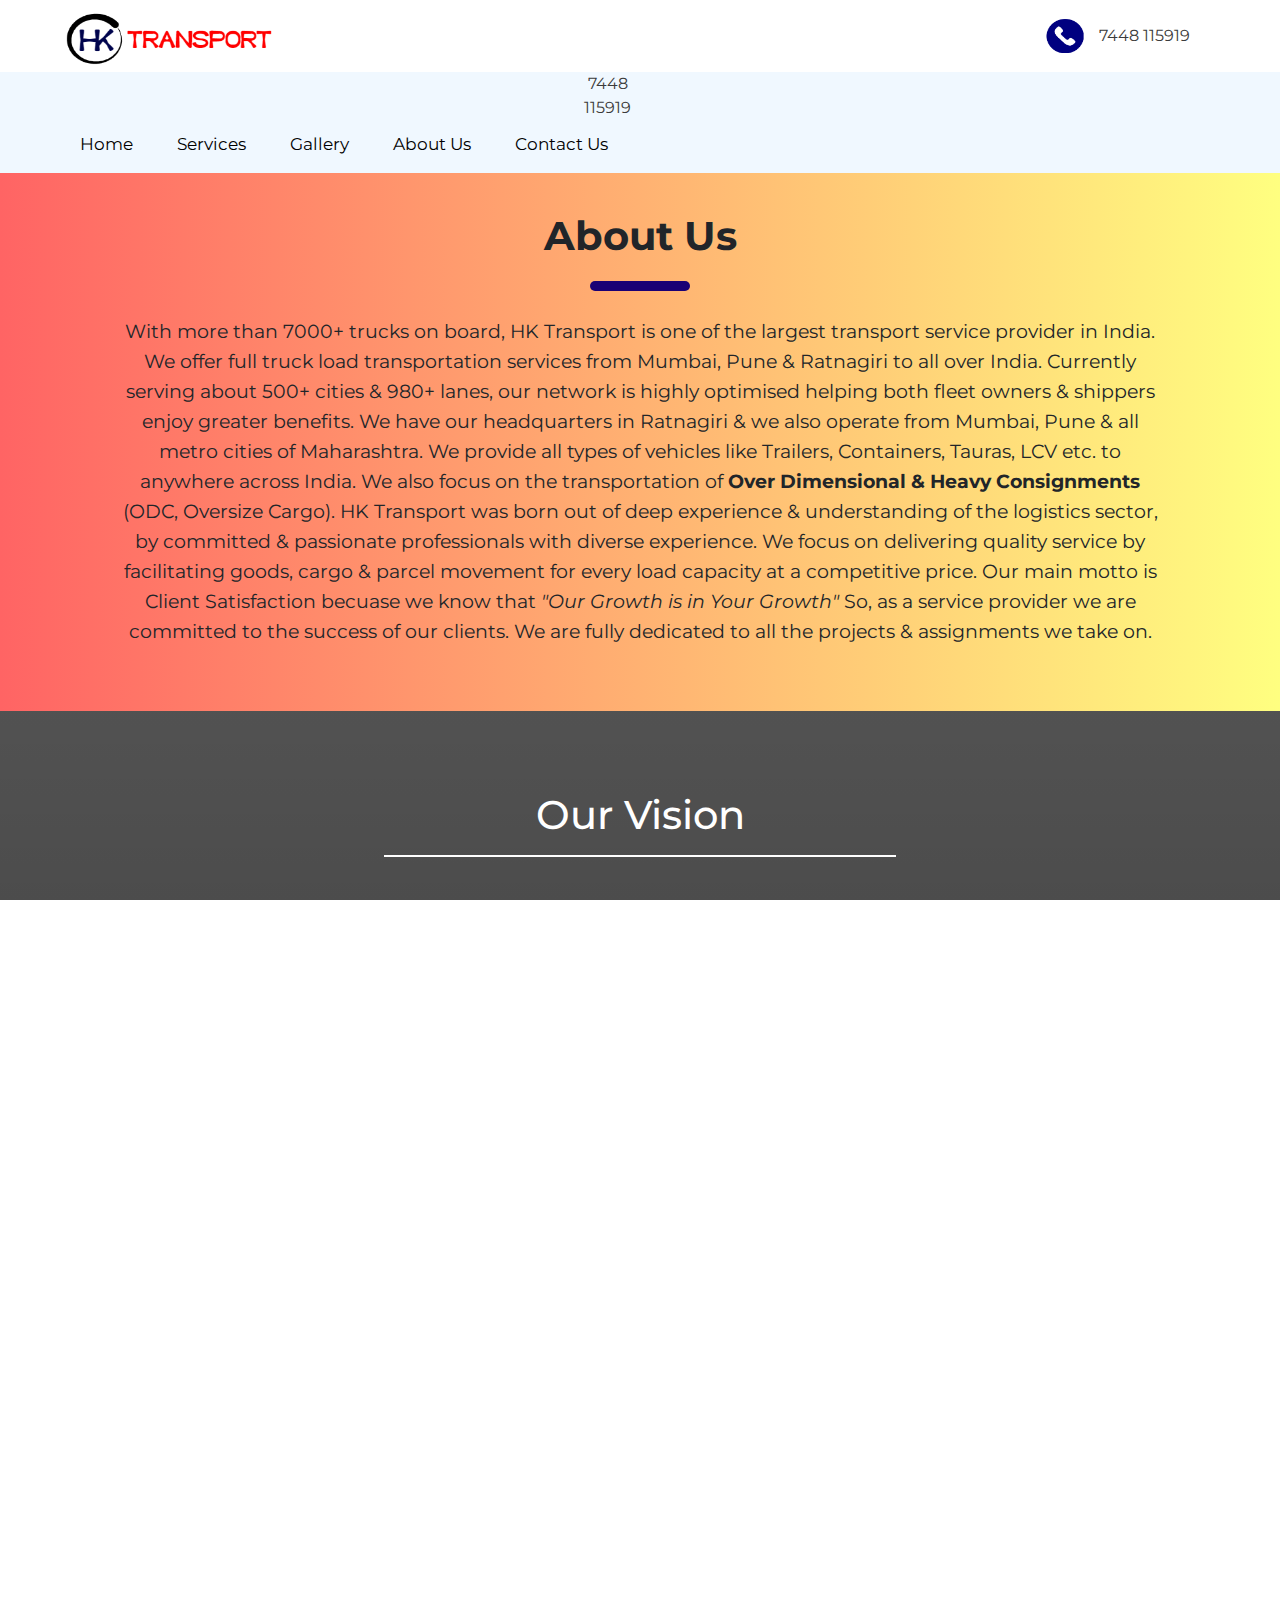
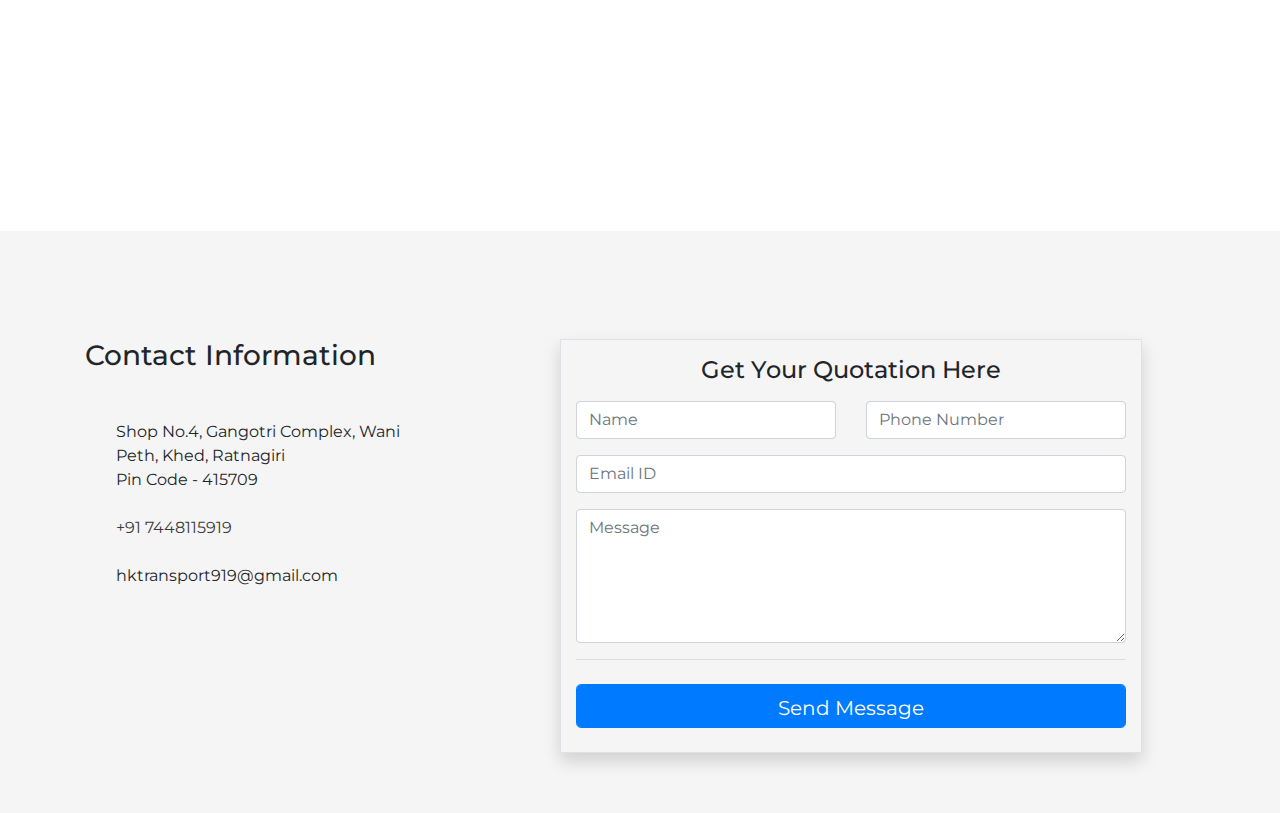
==== aboutus/index.html @ c7738355 "Improve Web-9.3" ====
<!DOCTYPE html>
<html lang="en">
<head>
    <link rel="shortcut icon" href="../Images/favicon.ico" type="image/x-icon" />
    <meta charset="UTF-8">
    <meta name="viewport" content="width=device-width, initial-scale=1.0">
    <meta http-equiv="X-UA-Compatible" content="ie=edge">
    <title>About Us</title>
    <link href="../CSS/bootstrap.min.css" rel="stylesheet">
    <link href="https://fonts.googleapis.com/css?family=Montserrat&display=swap" rel="stylesheet">
    <link rel="stylesheet" href="../CSS/style.css">
    <link rel="stylesheet" href="../CSS/query.css">
    <!-- animation -->
    <link rel="stylesheet" href="../CSS/animate.css" />
    <!-- contact icon -->
    <link rel="stylesheet" href="../CSS/all.min.css">
</head>
<body>
      
    <div class="heading d-flex justify-content-between">
        <div class="logo">
          <a href="https://hktransport919.github.io">
              <img src="../Images/HK_Web.png" alt="Logo">
          </a>
        </div>
        <div class="call d-flex flex-row align-items-center">
          <div class=""><img src="../Images/Call_Logo.png" alt="Call"> </div>
          <div class=""><a style="color: #3b3b3b;" href="tel:7448115919">
              <span>7448 115919</span>
            </a></div>
            
            <!-- <img src=".\Images\Call Blue Logo.png" alt="Call"> -->
           
        </div> 
      </div>
            <nav class="sticky-top">
                <div class="d-flex flex-column">
                    <div class="mobile-nav d-flex justify-content-between">
                        <img src="../Images/HK_Mob.png" alt="">
                        <div class="align-self-center">
                            <i class="fas fa-phone-alt"></i> 
                          <span class="ml-1 call"><a style="color: #3b3b3b;" href="tel:7448115919">
                              <span>7448 115919</span>
                            </a></span>
                        </div>
                        <a class="nav-icon js--nav pointer pr-2 align-self-center"><i class="fas fa-bars"></i></a>
                        
                      </div>
                  <div class="web-nav">
                    <ul class="main-nav js--main-nav">
                        <li><a class="" href="../">Home</a></li>
                        <li><a class="" href="../">Services</a></li>
                        <li><a class="" href="../">Gallery</a></li>
                        <li><a class="" href="./">About Us</a></li>
                        <li><a class="js--scroll-to-cont" href="#">Contact Us</a></li>
                      </ul>
                    </div>
                  <!-- <div class="nav-logo">
                      
                  </div> -->
                  
                </div>
              </nav>
              <div class="about-main pb-5">
                  <div class="tag container" >
                      <h1>About Us</h1>
                      <hr>
                      <p style="line-height: 30px;">With more than 7000+ trucks on board, HK Transport is one of the largest transport service provider in India.
                         We offer full truck load transportation services from Mumbai, Pune & Ratnagiri to all over India.
                          Currently serving about 500+ cities & 980+ lanes, our network is highly optimised helping both fleet owners & shippers enjoy greater benefits.
                           We have our headquarters in Ratnagiri & we also operate from Mumbai, Pune & all metro cities of Maharashtra.
                            We provide all types of vehicles like Trailers, Containers, Tauras, LCV etc. to anywhere across India.
                             We also focus on the transportation of<b> Over Dimensional & Heavy Consignments </b>(ODC, Oversize Cargo).
                              HK Transport was born out of deep experience & understanding of the logistics sector, by committed & passionate professionals with diverse experience.
                               We focus on delivering quality service by facilitating goods, cargo & parcel movement for every load capacity at a competitive price.
                                Our main motto is Client Satisfaction becuase we know that<em> "Our Growth is in Your Growth" </em>So, as a service provider we are committed to the success of our clients.
                                 We are fully dedicated to all the projects & assignments we take on.
                      </p>
              </div>
              </div>
              <div class="cover vis ">
                  <div class="text-center">
                    <h1>Our Vision</h1>
                    <hr>
                    <p class="container mt-5">To be known as the best transport service provider of India & create the safest & low-cost services possible for our clients.</p>
                  </div>
                </div>
              <div class="cover mis">
                  <div class="text-center">
                    <h1>Our Mission</h1>
                    <hr>
                    <p class="container mt-5">Our mission is to get connected with each & every manufacturing company of India & provide them the best transportation service available.</p>
                  </div>
              </div>

              <div class= "contact ">
                  <div class="container">
                  <div class=" d-flex row justify-content-between">
                    <div class="col-md-4 mt-5 js--cont">
                        <h3 >Contact Information</h3>
                        <div class="mt-5 d-flex ">
                            <i class="fas fa-map-marker-alt"></i>
                          <span class="ml-3 col flex-grow-1">
                            Shop No.4, Gangotri Complex, Wani Peth, Khed, Ratnagiri <br>Pin Code - 415709
                          </span>
                        </div>
                        <div class="mt-4 d-flex">
                            <i class="fas fa-phone-alt "></i> 
                          <span class="ml-3 col flex-grow-1 call" id="cont-no">
                              <a style="color: #3b3b3b;" href="tel:+917448115919">
                                  <span>+91 7448115919</span>
                                </a>
                          </span>
                        </div>
                        
                        <div class="mt-4 d-flex">
                            <i class="fas fa-envelope "></i>
                            <span class="ml-3 col flex-grow-1" id="cont-email">hktransport919@gmail.com</span>
                        </div>
                        <div class="mt-5 px-5 py-3 js--contact" style="border:2px solid black; font-weight: bold;">
                            We Provide Services From Mumbai, Pune & Ratnagiri To All Over India
                        </div>
                      </div>
                 
                      <div class="col-md-7 ">
                    <div class="pt-3 col-md-11 order-md-1 mr-2 mt-5 border shadow">
                        <h4 class="mb-3 text-center" id="quot">Get Your Quotation Here</h4>
                        <form id="contact-form gform" method="POST" action="../php/mailer.php" class="needs-validation" novalidate>
                          <div class="row">
                            <div class="col-md-6 mb-3">
                              <input type="name" class="form-control" id="name" name="name" placeholder="Name" value="" required>
                              <div class="invalid-feedback">
                                Valid name is required.
                              </div>
                            </div>
                            <div class="col-md-6 mb-3">
                                <input type="text" class="form-control" id="phone" name="phone" placeholder="Phone Number" value="" required>
                                <div class="invalid-feedback">
                                  Valid Number is required.
                                </div>
                              </div>
                            </div>
                         
                          <div class="mb-3">
                            <input type="email" class="form-control" id="email" name="email" placeholder="Email ID" required>
                            <div class="invalid-feedback">
                              Please enter a valid email address for shipping updates.
                            </div>
                          </div>
                          <div class="mb-3">
                              <textarea class="form-control" id="message" rows="5" name="message" placeholder="Message" required></textarea>
                          </div>
                     
                           <hr class="mb-4">
                          <button class="btn btn-primary btn-lg btn-block mb-4 form-control submit" type="submit">Send Message</button>
                        </form>
                        <div style="display:none;" id="thankyou_message">
                          <h2>
                              <em>Thanks</em> for contacting us!
                              We will get back to you soon!
                          </h2>
                      </div>
                      </div>
                      </div>
                    </div>
                  </div>
                  </div>

                  <div class="sticky-top sidenav js--m-nav">
                      <div class="row"> 
                         <ul class="main-nav m-nav  js--main-nav">
                            <li><a class="" href="../">Home</a></li>
                            <li><a class="" href="../">Services</a></li>
                            <li><a class="" href="../">Gallery</a></li>
                            <li><a class="" href="./">About Us</a></li>
                            <li><a class="js--scroll-to-cont" href="#">Contact Us</a></li>
                          </ul>
                        </div> 
                        <div class="m-cont">
                
                          <div class="mt-2 d-flex">
                              <i class="fas fa-phone-alt ml-3 "></i> 
                            <p class="col flex-grow-1 call">
                              <a style="color: #3b3b3b;" href="tel:7448115919">
                                7448 115919
                              </a></p>
                          </div>
                          
                          <div class="mt-2 d-flex">
                              <i class="fas fa-envelope ml-3"></i>
                              <p class="col flex-grow-1" >hktransport919@gmail.com</p>
                          </div>
                          <div class="mt-2 d-flex ">
                              <i class="fas fa-map-marker-alt ml-3"></i>
                            <p class="col flex-grow-1">
                             Shop No.4, Gangotri Complex, Wani Peth, Khed, Ratnagiri <br>Pin Code - 415709
                            </p> 
              
                          </div>
                        </div>
                    </div>



<script src="../JS/jquery-3.4.1.min.js"></script> 
<!-- <script src="https://code.jquery.com/jquery-3.3.1.slim.min.js" integrity="sha384-q8i/X+965DzO0rT7abK41JStQIAqVgRVzpbzo5smXKp4YfRvH+8abtTE1Pi6jizo" crossorigin="anonymous"></script> -->
<script src="https://cdnjs.cloudflare.com/ajax/libs/popper.js/1.14.7/umd/popper.min.js" integrity="sha384-UO2eT0CpHqdSJQ6hJty5KVphtPhzWj9WO1clHTMGa3JDZwrnQq4sF86dIHNDz0W1" crossorigin="anonymous"></script>
<script src="../JS/bootstrap.min.js"></script>
<script src="../JS/jquery.waypoints.min.js"></script>
<script src="../JS/main.js"></script>
</body>
</html>
---- CSS/style.css ----
/*********************
    HTML
***********************/
 
body{
    overflow-x: hidden;
} 
body{
    font-family: "Montserrat",sans-serif;
    
}

/*********************
    Heading
***********************/

.heading{
    padding-top: 0.5%;
    padding-bottom: 0.5%;
}
.logo{
     padding-left: 5%;
}
.logo img{
    /* height: 45px;
    width: 400px; */
    height: 55px;
    width: 210px;
    margin-top: 2%;
}
.call{
    padding-right: 7%;
}
.call img{
    height: 40px;
    width: 68px;
}
.call a{
    font-size: 16px;
    text-decoration: none;
    -webkit-tap-highlight-color: transparent;
    
}
.m-head,.m-head a{
    display: none;
}
/*********************
    Navigation
***********************/

/* Main Navigation*/
nav{
    /* margin-top: 10px; */
}
nav img{
    height: 0px;
    width: 0px;
    visibility: hidden;
}
.mobile-nav,.sidenav{
    display: none;
}
.main-nav{
    float: left;
    list-style: none;
    margin-top: 12px;
    
}
.main-nav li{
    display: inline-block;
    margin-left:40px;   
    
}
.main-nav li a:link,
.main-nav li a:visited{
    padding: 8px 0;
    color: black;
    text-decoration: none;
    font-size: 17px;
}
.main-nav li a:hover,
.main-nav li a:active{
    border-bottom: 2px solid orange;
}

nav{
    padding: 0px 0;
    background-color: aliceblue;
    /* changes */
    /* position: absolute;
    top: 66px;
    right: 0;
    left: 0;
    z-index: 1030;
    /* background-color: rgba(223, 156, 156, 0.075); */
    /* background: linear-gradient( rgba(255, 255, 255, 1)40%, rgba(255, 255, 255, 0.6) 70%, rgba(255, 255, 255, 0.04) 90%, rgba(255, 254, 254,0.04) 90%); */ */
    
}
nav .div{
    position: relative;
}
/* changes for nav */
.fixed-theme{
    top: 0;
    background-color: aliceblue;
    position: fixed;
}

.nav-icon{
    float: right;
    margin-right: 10px;
    cursor: pointer;
}


/* .navbar{
    margin-top: 10px;
    height: 60px;
    font-size: 16px;
    background-color: aliceblue;
    
}
.collapse{
    padding-left:2.3%; 
}
.nav-item{
    margin-left: 20px;
} */

/*********************
    Cover Page
***********************/
.cover{
    background-position: 100% 82%;
    background-size: cover;
}
.content{
    height: 560px;
    width:100%;
    font-size:0;
    line-height: 0;
    
    display: block;
}
.content div{
    display: block;
}
.box1{
    padding-left: 10%;
    padding-top: 4%;
    z-index: 0;
}
.box2{
    padding-left: 15%;
}
#blue{
    vertical-align: top; 
}
#white{
    vertical-align: top;
}

/*********************
    Mid-page
***********************/
.para1{
    background-color: floralwhite;
    background: -webkit-gradient(linear, left top, left bottom, color-stop(91%, white), color-stop(85%, #e60202),color-stop(94%, #e60202), color-stop(94%, rgb(25, 0, 117)));
    background: linear-gradient(180deg, white 91%, #e60202 85%,#e60202 94%, rgb(25, 0, 117) 94%);
}
#para{
    padding-top: 70px;
    padding-left: 9%;
}
#para h1{
    font-size: 32px;
    
}
#para p{
    padding-top: 15px;
    font-size: 16px;
}
.truck{
    padding-top: 12%;
   /* padding-right: 10%; */
}
.truck img{
    height: 320px;
    width: 525px;
    border-radius:20px 20px 0 0;
    margin-left: 20%;
}

/*********************
    Icons
***********************/
.adv{
    text-align: center;
    padding-top: 3%;
    background: -webkit-gradient(linear, left top, left bottom, color-stop(94%, white), color-stop(90%, #e60202),color-stop(96%, #e60202), color-stop(94%, rgb(25, 0, 117)));
    background: linear-gradient(180deg, white 94%, #e60202 90%,#e60202 96%, rgb(25, 0, 117) 94%);
}
.tag h1{
    padding-bottom: 5px;
    font-weight: bold;
}
.tag p{
    padding: 0 30px;
    padding-top: 5px;
    
}
.tag hr{
    width: 100px;
    color: blue;
    border-top: 10px solid rgb(25, 0, 117);
    border-radius:20px 20px 20px 20px;
}
.ico{
    padding-top: 30px;
    padding-bottom: 85px;
}
#ico1{
    padding-left: 120px;
}
#ico3{
    padding-right: 120px;
}
.ico h3{
    padding-top: 16px;
    font-size: 25px;
}
.ico p{
    padding-top: 10px;
    
}

/*********************
    Clients
***********************/
.client h1{
    margin-top: 30px;
}
#rel{
    height:160px;
    width: 160px;
}
#baj{
    height: 50px;
    width: 190px;
    /* margin-top: 50px; */
}
#amu{
    height: 85px;
    width: 150px;
    margin-top: 45px;
}
#god{
    height: 65px;
    width: 150px;
    /* margin-left: 250px; */
}
#par{
    height: 85px;
    width: 165px;
    /* margin-right: 250px;
    margin-bottom: 50px; */
}
#nir{
    height: 65px;
    width: 165px;
}
#ess{
    height: 85px;
    width: 165px;
}
#lnt{
    height: 100px;
    width: 100px;
    margin-right: 20px;
}

/*********************
    Contact
***********************/
.contact{
    padding: 60px 0;
    background-color: whitesmoke;
}
.fas{
    margin-top: 6px;
}
/*********************
    About Us Page
***********************/
.about-main{
    text-align: center;
    padding-top: 3%;
    background: linear-gradient(to right, rgb(255, 100, 100), rgb(255, 255, 128));
}
.about-main p{
    padding-top: 10px;
    font-size: 19px;
}
.vis{
    background-image:-webkit-gradient(linear,left top, left bottom,from(rgba(0,0,0,0.6)),to(rgba(0,0,0,0.7))),url(../Images/Vision.jpg);
    background-image:linear-gradient(rgba(0,0,0,0.6),rgba(0,0,0,0.7)),url(../Images/Vision.jpg);
}
.mis{
    background-image:-webkit-gradient(linear,left top, left bottom,from(rgba(0,0,0,0.6)),to(rgba(0,0,0,0.7))),url(../Images/Mission1.jpg);
    background-image:linear-gradient(rgba(0,0,0,0.6),rgba(0,0,0,0.7)),url(../Images/Mission1.jpg);
}

.mis,.vis{
   background-position: center center;
   background-attachment: fixed;
   color: white;
}
.mis hr,.vis hr{
    width: 40%;
    border-top: 2px solid rgb(255, 255, 255)
}
.vis p,.mis p{
    font-size: 21px;
}
.vis div,.mis div{
    height: 560px;
    width:100%;
    display: block;
    padding-top: 80px;
}
/*********************
    Animation
***********************/

.js--box1,.js--box2,.js--contact,
.js--para,.js--tag,.js--partners,.js--m-nav{
    opacity: 0;
    -webkit-animation-duration: 1s;
            animation-duration: 1s;
}
.js--box1.animated,.js--box2.animated,.js--contact.animated,
.js--para.animated,.js--tag.animated,.js--partners.animated
{
    opacity: 1;

}
#js--ico1,#js--ico2,#js--ico3{
    opacity: 0;
    -webkit-animation-duration: 0.5s;
            animation-duration: 0.5s;
}
#js--ico1.animated,#js--ico2.animated,#js--ico3.animated{
    opacity: 1;
}

.js--m-nav.animated{
    opacity: 1;
    -webkit-animation-duration: 0.5s;
            animation-duration: 0.5s;
    display: block;
}
---- CSS/query.css ----
/* big tablet to 1200px: (width smaller than row)*/
@media only screen  and (max-width:1200px){
    #blue{
        width: 300px;
        height: 70px;
    }
    #white{
        width: 350px;
        height: 70px;
    }
    #para{
        padding-left: 5%;
    }
    #para h1{
        font-size: 28px;
    }
    #para p,.tag p,.ico p,.vision p{
        font-size: 16px;
    }
    .truck img{
        height: 280px;
        width: 495px;
        margin-left: 13%;
    }
    .tag h1,.vision h1{
        font-size: 36px;
    }
    .tag hr{
        width: 80px;
        border-top: 8px solid rgb(25, 0, 117);
    }
    .ico h3,.contact h3{
        font-size: 22px;
    }
    #js--ico1,#js--ico2,#js--ico3{
        height: 130px;
        width:200px;
    }
    .client h1{
        font-size: 36px;
    }
    .js--contact,.contact span{
        font-size: 14px;
    }
    #quot{
        font-size: 20px;
    }
}

/* Small tablet to big tablets: 768px to 1023px */
@media only screen  and (max-width:1023px){
    .content{
        height: 500px;
    }
    
    #para{
        padding: 2% 2%;
    }
    #para h1{
        font-size: 24px;
    }
    #para p,.tag p,.ico p,.vision p{
        font-size: 16px;
    }
    .truck{
        padding-top: 15%;
    }
    .truck img{
        height: 230px;
        width: 410px;
        margin:0 ;
    }
    .tag h1,.vision h1{
        font-size: 30px;
    }
    .tag hr{
        width: 60px;
        border-top: 6px solid rgb(25, 0, 117);
    }
    .ico h3,.contact h3{
        font-size: 20px;
    }
    #ico1{
        padding-left: 50px;
    }
    #ico3{
        padding-right: 50px;
    }
    /*********************
        Clients
    ***********************/
    #rel{
        height:100px;
        width: 100px;
    }
    #baj{
        height: 30px;
        width: 130px;
        /* margin-top: 50px; */
    }
    #amu{
        height: 55px;
        width: 120px;
        margin-top: 30px;
    }
    #god{
        height: 45px;
        width: 110px;
        margin-top: 10px;
        margin-right: 20px;
        /* margin-left: 250px; */
    }
    #par{
        height: 50px;
        width: 115px;
        margin-top: 25px;
        /* margin-right: 250px;
        margin-bottom: 50px; */
    }
    #nir{
        height: 45px;
        width: 105px;
    }
    #ess{
        height: 45px;
        width: 105px;
        margin-right: 20px;
    }
    #lnt{
        height: 50px;
        width: 50px;
        margin-right: 50px;
    }

    .client h1{
        font-size: 30px;
    }

    .js--contact,.contact span{
        font-size: 13px;
    }
    #quot{
        font-size: 15px;
    }
    #cont-email{
        margin-top:5px;
    }

}

/* Small phones to small tablets: 481px to 767px */
@media only screen  and (max-width:767px){
    .heading .logo,.heading .call img,
    .heading .call div,.web-nav{
        display: none;
    }
    .heading{
        padding: 0;
    }
    .mobile-nav{
        display: block;
        padding: 2px 0;
        color: black;
        text-decoration: none;
    }
   .sidenav{
    height: 100%;
    width: 250px;
    position: fixed;
    z-index: 1002;
    top: 50px;
    right: 0;
    background-color: rgb(255, 255, 255);
    overflow-x: hidden;
    -webkit-transition: 0.5s;
    transition: 0.5s;
    
    border-left:  1.5px solid rgb(97, 97, 97); 
    }
     /* 
    .m-nav ul{
        background: white;
        margin: 0;
    } */
    nav{
        background-color: white;
        padding: 5px 0;
    }
    
    .main-nav{
        float: right;
        margin-right: 40%;
        padding: 0;
    
    }
    .main-nav li{
        display: block;
        width: 100px;
        padding: 10px 0;
    }
    .main-nav li a:link,
    .main-nav li a:visited{
        
        border: 0px;
    }
    nav img{
        /* height: 40px;
        width: 270px; */
        height: 36px;
        width: 36px;
        visibility: visible;
        margin-left: 2%;
    }
    .nav-icon{
        display: inline-block;
        padding-left: 10px;
    }
    .m-cont{
        font-size: small;
        color: black;
        text-decoration: none;
    }
    .m-count div span a p{
        margin-top: 3px;
    }
    .content{
        height: 400px;
        padding-top: 10%;
    }

    #blue{
        width: 220px;
        height: 55px;
    }
    #white{
        width: 280px;
        height: 55px;
    }
    #para{
        padding-top: 40px;
        
    }
    #para h1{
        font-size: 32px;
        line-height: 1.3em;
    }
    
    .truck{
        display: flex;
    justify-content: center !important;
    }
    .truck img{
        height: 230px;
        width: 410px;
        margin:0;
    }

    .tag hr{
        width: 60%;
        border-top: 2px solid rgb(25, 0, 117);
    }

    #ico1,#ico2,#ico3{
        padding:0 80px;
    }
    #cont-no{
        margin-top:5px;
    }
    .vis p,.mis p{
        font-size: 16px;
    }

}

/* Small phones from : 0 to 480px */
@media only screen  and (max-width:480px){
    
   nav{
       margin: 0;
   }
   
    .truck img{
        height: 190px;
    width: 290px;
        margin:0;
        font-size: 0;
    }
    .content{
            height: 400px;
            /* changes */
            /* margin-top: 2rem; */
    }
    #blue{
        width: 150px;
        height: 36px;
    }
    #white{
        width: 190px;
        height: 36px;
    }
    #para h1{
        font-size: 32px;
        line-height: 1.3em;
    }
    
    #para p,.tag p,.vision p{
        font-size: 16px;
    font-weight: 400;
    line-height: 1.5em;
    }
    .adv{
        background: -webkit-gradient(linear, left top, left bottom, color-stop(97%, white), color-stop(97%, #e60202),color-stop(98%, #e60202), color-stop(94%, rgb(25, 0, 117)));
        background: linear-gradient(180deg, white 97%, #e60202 97%,#e60202 98%, rgb(25, 0, 117) 94%);
    }
   
    .tag h1{
        /* padding-top: 10px;
        padding-bottom: 0px; */
        font-size: 24px;
        line-height: 1.2;
       padding: 10px 50px 0;
    }
    .tag p{
        padding-top: 0px;
        padding: 0 15px;
    }
    
    .ico h3{
        font-size: 21px;
        line-height: 1.35;
        font-weight: 400;
    }
    #ico1,#ico2,#ico3{
        padding:0 0;
    }
    #js--ico1,#js--ico2,#js--ico3{
        height: 121px;
        width:185px;
    }
    /*********************
        Clients
    ***********************/
    .client h1{
        font-size: 25px;
    }
    #rel{
        height:65px;
        width: 65px;
        margin-top: 25px;
    }
    #baj{
        height: 20px;
        width: 75px;
        margin-bottom: 0px;
    }
    #amu{
        height: 35px;
        width: 65px;
        margin-top: 40px;
    }
    #god{
        height: 30px;
        width: 65px;
        margin-top: 10px;
        /* margin-right: 30px; */
    }
    #par{
        height: 35px;
        width: 65px;
        margin-top: 12px;
        /* margin-right: 250px;
        margin-bottom: 50px; */
    }
    #nir{
        height: 33px;
        width: 60px;
    }
    #ess{
        height: 35px;
        width: 60px;
        margin-top: 1px;
        margin-right: 0px;
    }
    #lnt{
        height: 35px;
        width: 35px;
        margin-right: 15px;
        margin-top: 5px;
    }
    
    .contact h3{
        font-size: 25px;
        line-height: 1.35;
        font-weight: 400;
    }
    .js--contact,.contact span,.contact i{
        font-size: 15px;
    }
    .contact i{
        padding-top: 2px;
    }
    #quot{
        font-size: 14px;
    }
    .contact{
     padding: 0px 0;
    }  

     .vis h1,.mis h1{
        font-size: 38px;
    }
}
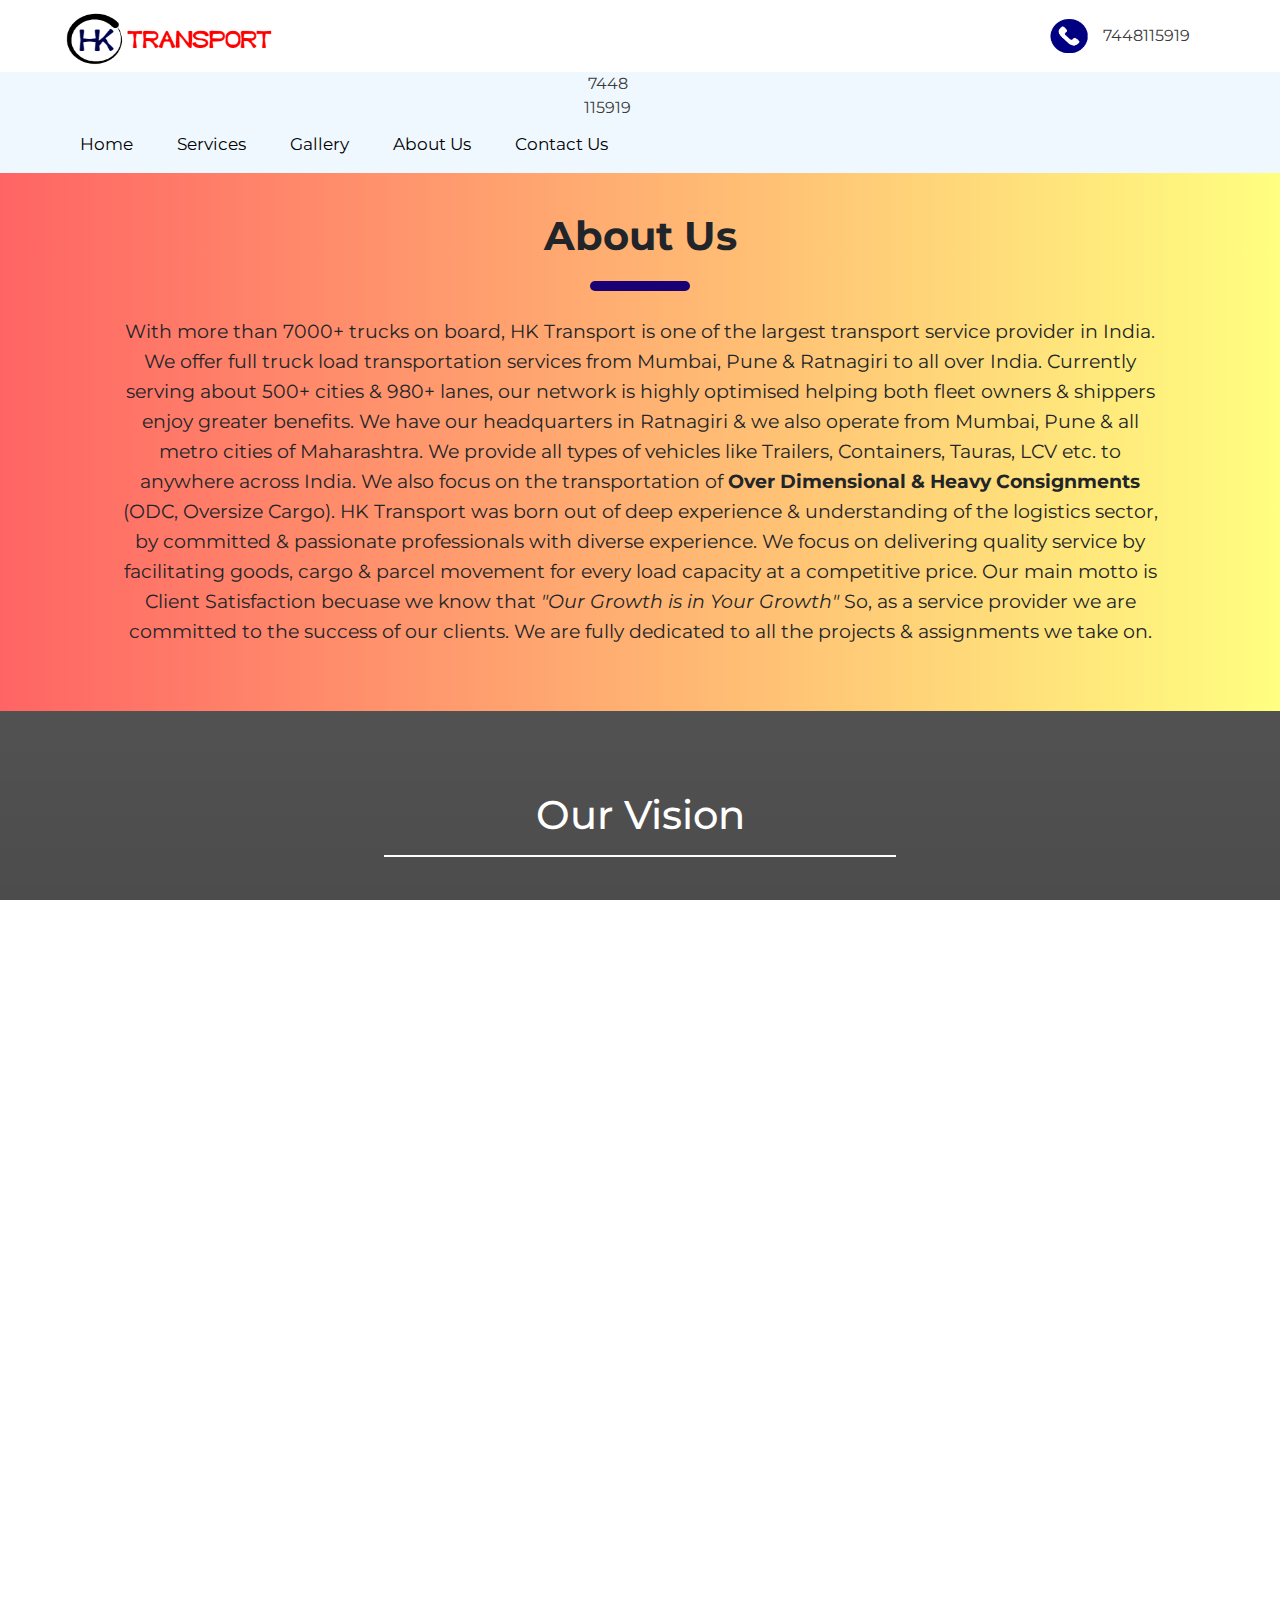
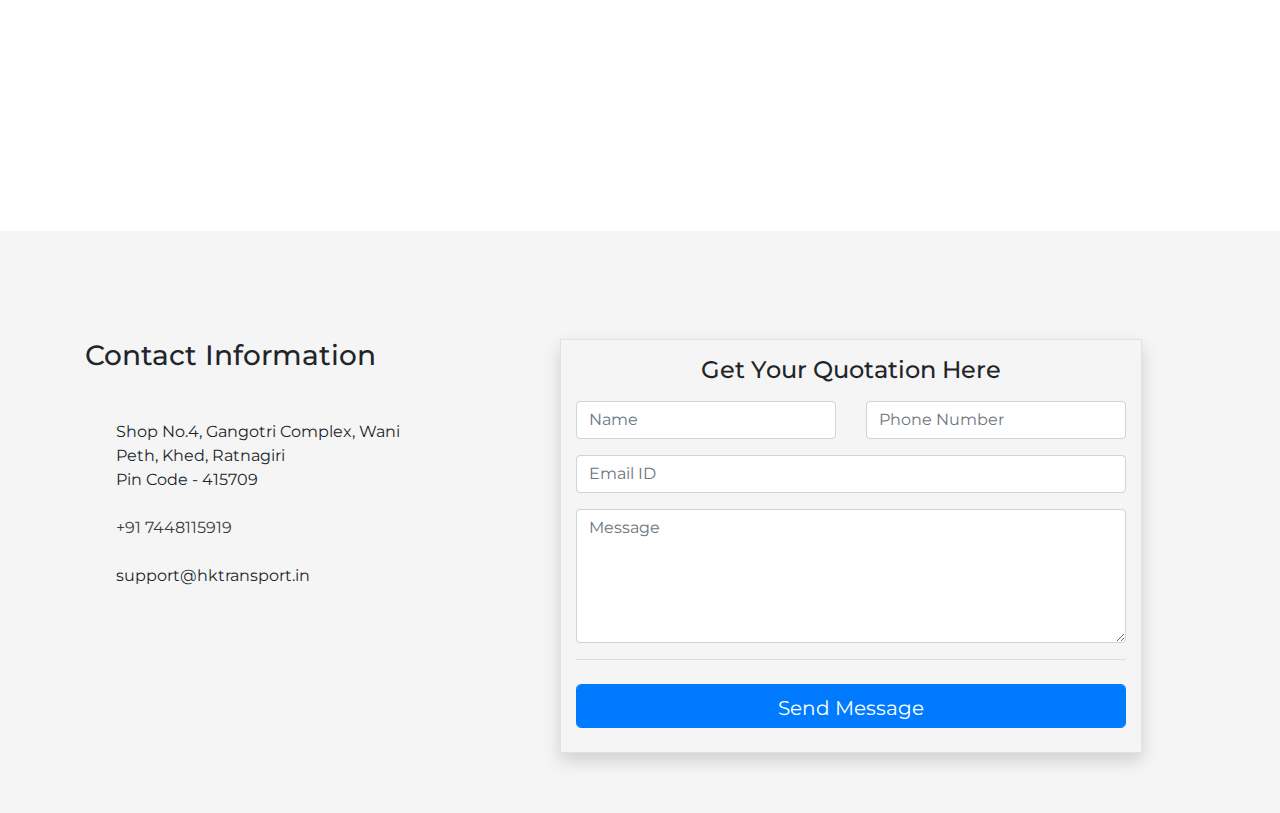
==== commit d74ca07a: "Improve Web-9.3.2" ====
--- a/aboutus/index.html
+++ b/aboutus/index.html
@@ -26,7 +26,7 @@
         <div class="call d-flex flex-row align-items-center">
           <div class=""><img src="../Images/Call_Logo.png" alt="Call"> </div>
           <div class=""><a style="color: #3b3b3b;" href="tel:7448115919">
-              <span>7448 115919</span>
+              <span>7448115919</span>
             </a></div>
             
             <!-- <img src=".\Images\Call Blue Logo.png" alt="Call"> -->
@@ -115,7 +115,7 @@
                         
                         <div class="mt-4 d-flex">
                             <i class="fas fa-envelope "></i>
-                            <span class="ml-3 col flex-grow-1" id="cont-email">hktransport919@gmail.com</span>
+                            <span class="ml-3 col flex-grow-1" id="cont-email">support@hktransport.in</span>
                         </div>
                         <div class="mt-5 px-5 py-3 js--contact" style="border:2px solid black; font-weight: bold;">
                             We Provide Services From Mumbai, Pune & Ratnagiri To All Over India
@@ -188,7 +188,7 @@
                           
                           <div class="mt-2 d-flex">
                               <i class="fas fa-envelope ml-3"></i>
-                              <p class="col flex-grow-1" >hktransport919@gmail.com</p>
+                              <p class="col flex-grow-1" >support@hktransport.in</p>
                           </div>
                           <div class="mt-2 d-flex ">
                               <i class="fas fa-map-marker-alt ml-3"></i>
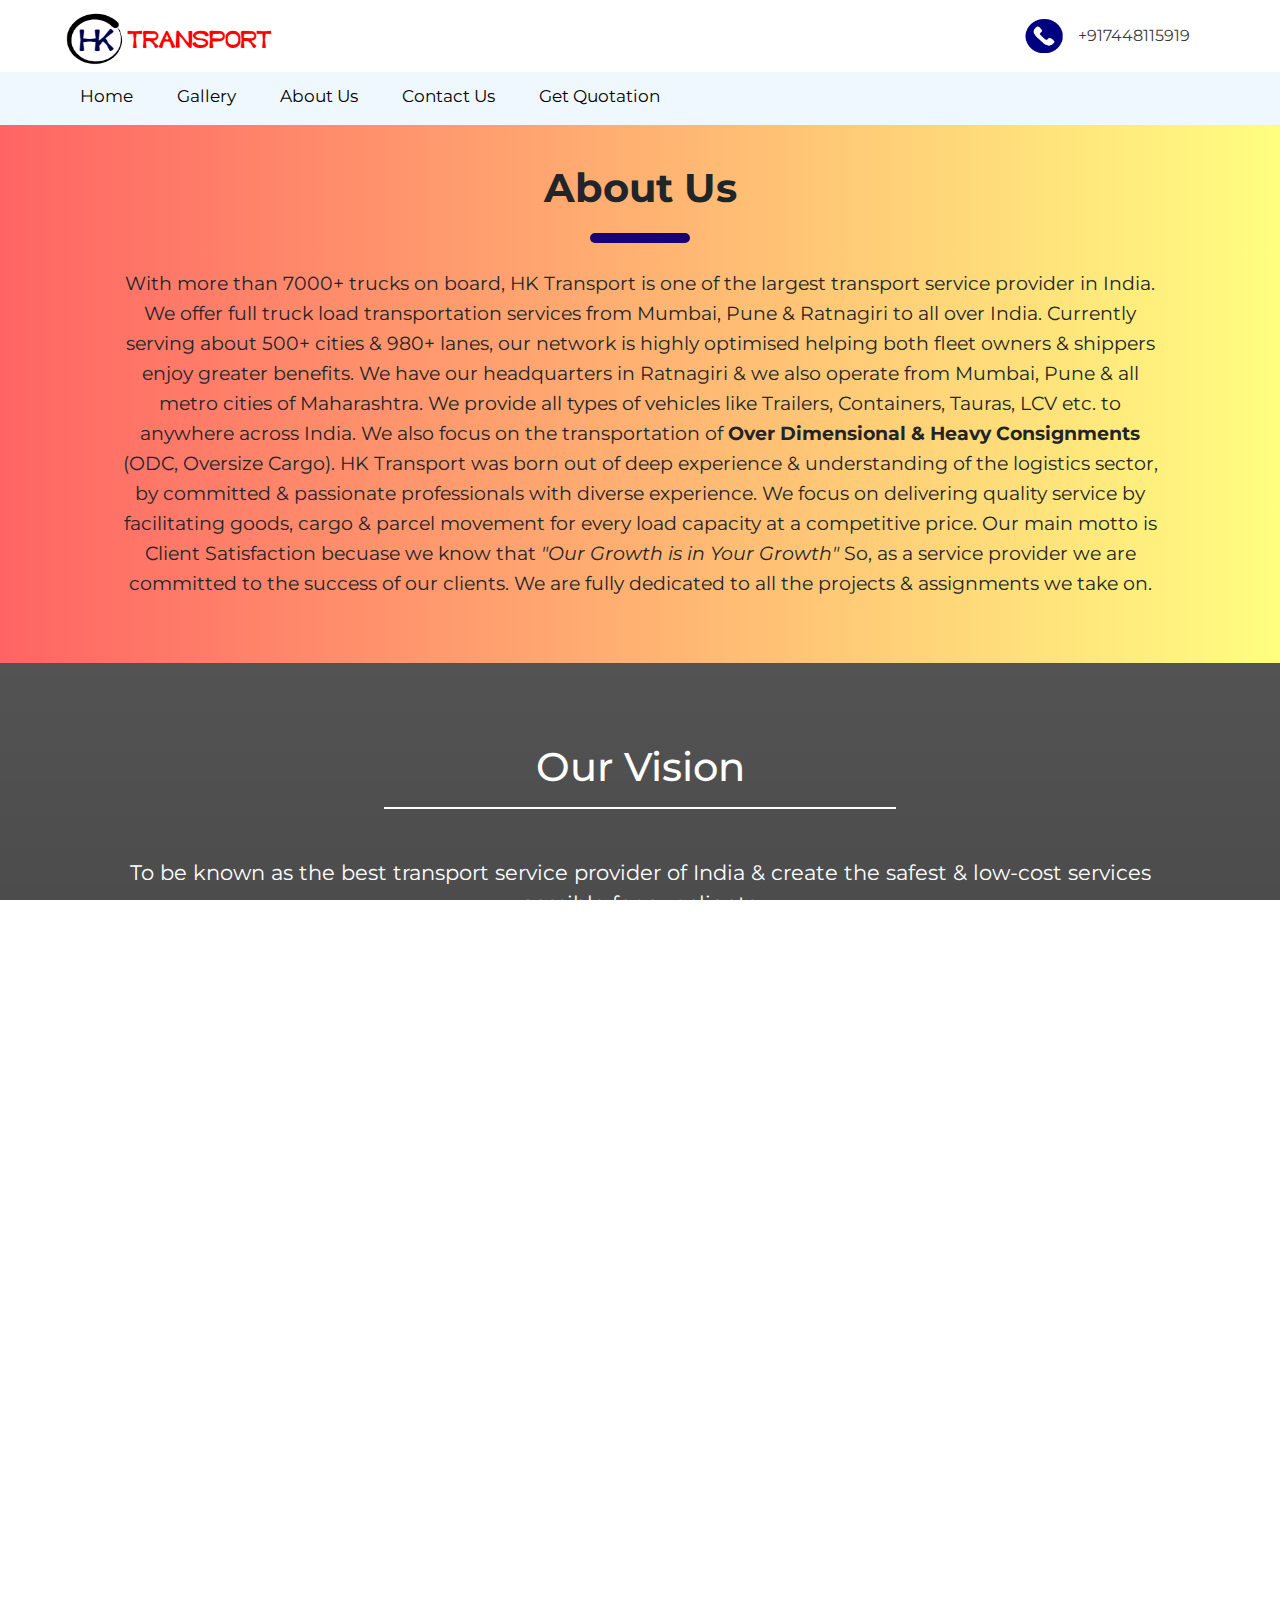
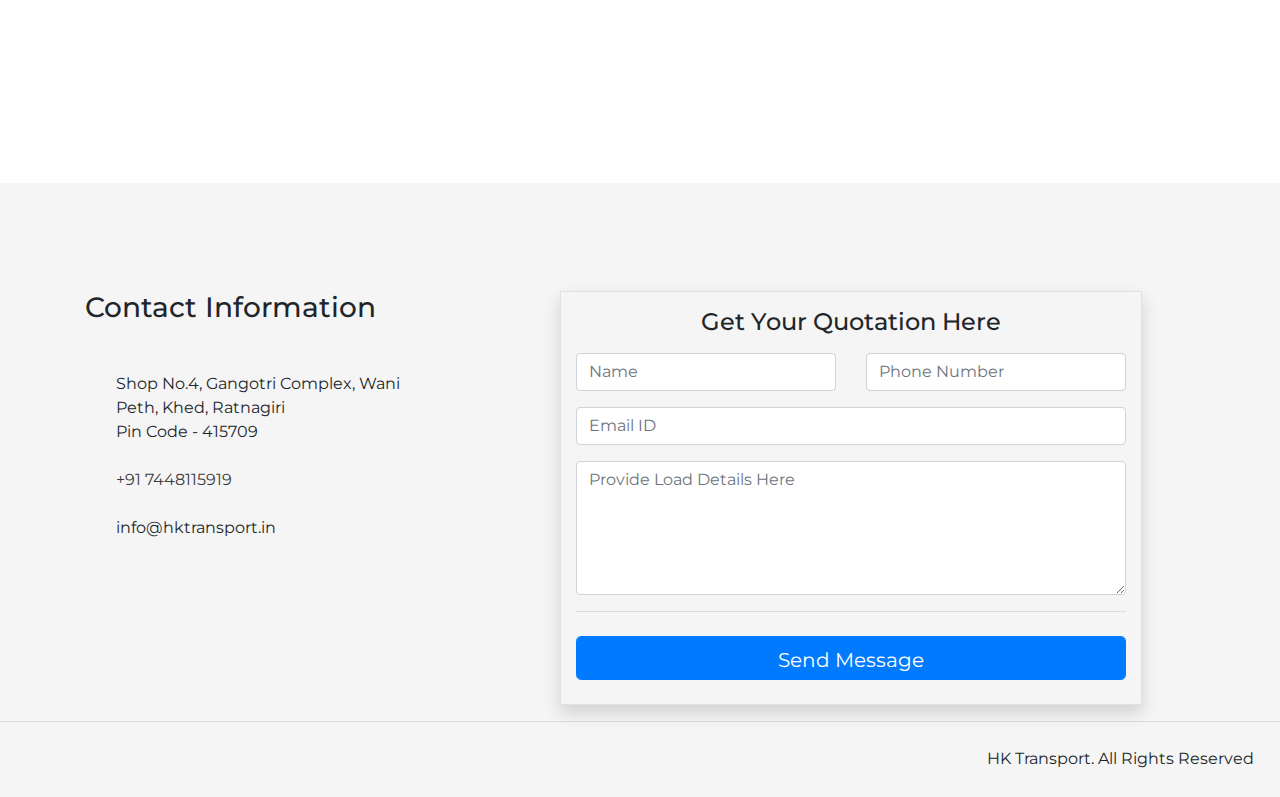
==== commit 4fb35db1: "hoting on github" ====
--- a/aboutus/index.html
+++ b/aboutus/index.html
@@ -1,7 +1,16 @@
 <!DOCTYPE html>
 <html lang="en">
 <head>
-    <link rel="shortcut icon" href="../Images/favicon.ico" type="image/x-icon" />
+
+<link rel="apple-touch-icon" sizes="180x180" href="/Images/favicon/apple-touch-icon.png">
+<link rel="icon" type="image/png" sizes="32x32" href="/Images/favicon/favicon-32x32.png">
+<link rel="icon" type="image/png" sizes="16x16" href="/Images/favicon/favicon-16x16.png">
+<link rel="manifest" href="/Images/favicon/site.webmanifest">
+<link rel="shortcut icon" href="/Images/favicon/favicon.ico">
+<meta name="msapplication-TileColor" content="#da532c">
+<meta name="msapplication-config" content="/Images/favicon/browserconfig.xml">
+<meta name="theme-color" content="#ffffff">
+
     <meta charset="UTF-8">
     <meta name="viewport" content="width=device-width, initial-scale=1.0">
     <meta http-equiv="X-UA-Compatible" content="ie=edge">
@@ -19,41 +28,41 @@
       
     <div class="heading d-flex justify-content-between">
         <div class="logo">
-          <a href="https://hktransport919.github.io">
+          <a href="./">
               <img src="../Images/HK_Web.png" alt="Logo">
           </a>
         </div>
         <div class="call d-flex flex-row align-items-center">
           <div class=""><img src="../Images/Call_Logo.png" alt="Call"> </div>
           <div class=""><a style="color: #3b3b3b;" href="tel:7448115919">
-              <span>7448115919</span>
+              <span>+917448115919</span>
             </a></div>
             
-            <!-- <img src=".\Images\Call Blue Logo.png" alt="Call"> -->
+     
            
         </div> 
       </div>
             <nav class="sticky-top">
                 <div class="d-flex flex-column">
-                    <div class="mobile-nav d-flex justify-content-between">
-                        <img src="../Images/HK_Mob.png" alt="">
-                        <div class="align-self-center">
-                            <i class="fas fa-phone-alt"></i> 
-                          <span class="ml-1 call"><a style="color: #3b3b3b;" href="tel:7448115919">
-                              <span>7448 115919</span>
-                            </a></span>
-                        </div>
-                        <a class="nav-icon js--nav pointer pr-2 align-self-center"><i class="fas fa-bars"></i></a>
-                        
-                      </div>
+                <div class="mobile-nav justify-content-between">
+                  <img src="../Images/HK_Mob.png" alt="">
+                  <div class="align-self-center m-nav-call">
+                      <i class="fas fa-phone-alt"></i> 
+                    <span class="ml-1 call"><a style="color: #3b3b3b;" href="tel:7448115919">
+                        <span>7448115919</span>
+                      </a></span>
+                  </div>
+                  <a class="nav-icon js--nav pointer pr-2 align-self-center"><i class="fas fa-bars"></i></a>
+                  
+                </div>
                   <div class="web-nav">
                     <ul class="main-nav js--main-nav">
-                        <li><a class="" href="../">Home</a></li>
-                        <li><a class="" href="../">Services</a></li>
-                        <li><a class="" href="../">Gallery</a></li>
-                        <li><a class="" href="./">About Us</a></li>
-                        <li><a class="js--scroll-to-cont" href="#">Contact Us</a></li>
-                      </ul>
+                      <li><a class="" href="../">Home</a></li>
+                      <li><a class="" href="../">Gallery</a></li>
+                      <li><a class="" href="./">About Us</a></li>
+                      <li><a class="js--scroll-to-cont" href="#">Contact Us</a></li>
+                      <li><a class="js--scroll-to-cont" href="#">Get Quotation</a></li>
+                    </ul>
                     </div>
                   <!-- <div class="nav-logo">
                       
@@ -115,17 +124,17 @@
                         
                         <div class="mt-4 d-flex">
                             <i class="fas fa-envelope "></i>
-                            <span class="ml-3 col flex-grow-1" id="cont-email">support@hktransport.in</span>
+                            <span class="ml-3 col flex-grow-1" id="cont-email">info@hktransport.in</span>
                         </div>
                         <div class="mt-5 px-5 py-3 js--contact" style="border:2px solid black; font-weight: bold;">
                             We Provide Services From Mumbai, Pune & Ratnagiri To All Over India
                         </div>
                       </div>
                  
-                      <div class="col-md-7 ">
+                      <div class="col-md-7" id="form">
                     <div class="pt-3 col-md-11 order-md-1 mr-2 mt-5 border shadow">
                         <h4 class="mb-3 text-center" id="quot">Get Your Quotation Here</h4>
-                        <form id="contact-form gform" method="POST" action="../php/mailer.php" class="needs-validation" novalidate>
+                        <form id="contact-form gform" method="POST" class="needs-validation" novalidate>
                           <div class="row">
                             <div class="col-md-6 mb-3">
                               <input type="name" class="form-control" id="name" name="name" placeholder="Name" value="" required>
@@ -148,7 +157,7 @@
                             </div>
                           </div>
                           <div class="mb-3">
-                              <textarea class="form-control" id="message" rows="5" name="message" placeholder="Message" required></textarea>
+                              <textarea class="form-control" id="message" rows="5" name="message" placeholder="Provide Load Details Here" required></textarea>
                           </div>
                      
                            <hr class="mb-4">
@@ -164,16 +173,21 @@
                       </div>
                     </div>
                   </div>
-                  </div>
+                  <hr style="margin-bottom: 0;">
+                  <div class="cc d-flex justify-content-end">
+                  <div><i class="far fa-copyright"></i></div>
+                  <div>HK Transport. All Rights Reserved</div>
+                  </div>
+              </div>
 
                   <div class="sticky-top sidenav js--m-nav">
                       <div class="row"> 
-                         <ul class="main-nav m-nav  js--main-nav">
+                         <ul class="main-nav m-nav js--main-nav flex-grow-1">
                             <li><a class="" href="../">Home</a></li>
-                            <li><a class="" href="../">Services</a></li>
                             <li><a class="" href="../">Gallery</a></li>
                             <li><a class="" href="./">About Us</a></li>
                             <li><a class="js--scroll-to-cont" href="#">Contact Us</a></li>
+                            <li><a class="js--scroll-to-mcont" href="#">Get Quotation</a></li>
                           </ul>
                         </div> 
                         <div class="m-cont">
@@ -188,7 +202,7 @@
                           
                           <div class="mt-2 d-flex">
                               <i class="fas fa-envelope ml-3"></i>
-                              <p class="col flex-grow-1" >support@hktransport.in</p>
+                              <p class="col flex-grow-1" >info@hktransport.in</p>
                           </div>
                           <div class="mt-2 d-flex ">
                               <i class="fas fa-map-marker-alt ml-3"></i>
@@ -203,7 +217,6 @@
 
 
 <script src="../JS/jquery-3.4.1.min.js"></script> 
-<!-- <script src="https://code.jquery.com/jquery-3.3.1.slim.min.js" integrity="sha384-q8i/X+965DzO0rT7abK41JStQIAqVgRVzpbzo5smXKp4YfRvH+8abtTE1Pi6jizo" crossorigin="anonymous"></script> -->
 <script src="https://cdnjs.cloudflare.com/ajax/libs/popper.js/1.14.7/umd/popper.min.js" integrity="sha384-UO2eT0CpHqdSJQ6hJty5KVphtPhzWj9WO1clHTMGa3JDZwrnQq4sF86dIHNDz0W1" crossorigin="anonymous"></script>
 <script src="../JS/bootstrap.min.js"></script>
 <script src="../JS/jquery.waypoints.min.js"></script>
--- a/CSS/style.css
+++ b/CSS/style.css
@@ -30,6 +30,7 @@
 }
 .call{
     padding-right: 7%;
+    
 }
 .call img{
     height: 40px;
@@ -49,9 +50,7 @@
 ***********************/
 
 /* Main Navigation*/
-nav{
-    /* margin-top: 10px; */
-}
+
 nav img{
     height: 0px;
     width: 0px;
@@ -93,7 +92,7 @@
     left: 0;
     z-index: 1030;
     /* background-color: rgba(223, 156, 156, 0.075); */
-    /* background: linear-gradient( rgba(255, 255, 255, 1)40%, rgba(255, 255, 255, 0.6) 70%, rgba(255, 255, 255, 0.04) 90%, rgba(255, 254, 254,0.04) 90%); */ */
+    /* background: linear-gradient( rgba(255, 255, 255, 1)40%, rgba(255, 255, 255, 0.6) 70%, rgba(255, 255, 255, 0.04) 90%, rgba(255, 254, 254,0.04) 90%); */ 
     
 }
 nav .div{
@@ -181,7 +180,7 @@
     font-size: 16px;
 }
 .truck{
-    padding-top: 12%;
+    padding-top: 7%;
    /* padding-right: 10%; */
 }
 .truck img{
@@ -283,11 +282,35 @@
     Contact
 ***********************/
 .contact{
-    padding: 60px 0;
+    padding: 60px 0 0;
     background-color: whitesmoke;
 }
 .fas{
     margin-top: 6px;
+}
+
+.form-msg{
+    width: 70%;
+    margin: 0 auto;
+    padding: 10px;
+    border-radius: 3px;
+    margin-bottom: 20px;
+    color: black;
+
+}
+.success{
+    background-color: rgba(38, 191,68, 0.8);
+}
+.error{
+   
+        background-color: rgba(209, 46,46, 0.8);
+    
+}
+.cc{
+    padding: 2%;
+}
+.cc div i{
+    margin-right: 5px;
 }
 /*********************
     About Us Page
@@ -295,6 +318,7 @@
 .about-main{
     text-align: center;
     padding-top: 3%;
+    background: -webkit-gradient(linear, left top, right top, from(rgb(255, 100, 100)), to(rgb(255, 255, 128)));
     background: linear-gradient(to right, rgb(255, 100, 100), rgb(255, 255, 128));
 }
 .about-main p{
@@ -333,7 +357,7 @@
 ***********************/
 
 .js--box1,.js--box2,.js--contact,
-.js--para,.js--tag,.js--partners,.js--m-nav{
+.js--para,.js--tag,.js--partners{
     opacity: 0;
     -webkit-animation-duration: 1s;
             animation-duration: 1s;
@@ -352,7 +376,9 @@
 #js--ico1.animated,#js--ico2.animated,#js--ico3.animated{
     opacity: 1;
 }
-
+.js--m-nav{
+    opacity: 0; 
+}
 .js--m-nav.animated{
     opacity: 1;
     -webkit-animation-duration: 0.5s;
--- a/CSS/query.css
+++ b/CSS/query.css
@@ -148,9 +148,16 @@
     }
 
 }
+@media only screen  and (max-width:783px){
+
+    .heading{
+        display: flex;
+    }
+}
 
 /* Small phones to small tablets: 481px to 767px */
 @media only screen  and (max-width:767px){
+    
     .heading .logo,.heading .call img,
     .heading .call div,.web-nav{
         display: none;
@@ -158,11 +165,16 @@
     .heading{
         padding: 0;
     }
+    
     .mobile-nav{
-        display: block;
+        /* display: block; */
+        display:flex;
         padding: 2px 0;
         color: black;
         text-decoration: none;
+    }
+    .m-nav-call{
+        display: flex;
     }
    .sidenav{
     height: 100%;
@@ -173,8 +185,8 @@
     right: 0;
     background-color: rgb(255, 255, 255);
     overflow-x: hidden;
-    -webkit-transition: 0.5s;
-    transition: 0.5s;
+    -webkit-transition: 0s;
+    transition: 0s;
     
     border-left:  1.5px solid rgb(97, 97, 97); 
     }
@@ -189,19 +201,19 @@
     }
     
     .main-nav{
-        float: right;
-        margin-right: 40%;
+        /* float: right;
+        margin-right: 40%; */
         padding: 0;
     
     }
     .main-nav li{
         display: block;
-        width: 100px;
-        padding: 10px 0;
+        width: 100%;
+        padding: 2px 0;
     }
     .main-nav li a:link,
     .main-nav li a:visited{
-        
+        display: block;
         border: 0px;
     }
     nav img{
@@ -238,7 +250,7 @@
         height: 55px;
     }
     #para{
-        padding-top: 40px;
+            padding: 40px 20px 0;
         
     }
     #para h1{
@@ -410,4 +422,7 @@
      .vis h1,.mis h1{
         font-size: 38px;
     }
+    .cc{
+        font-size: 14px;
+    }
 }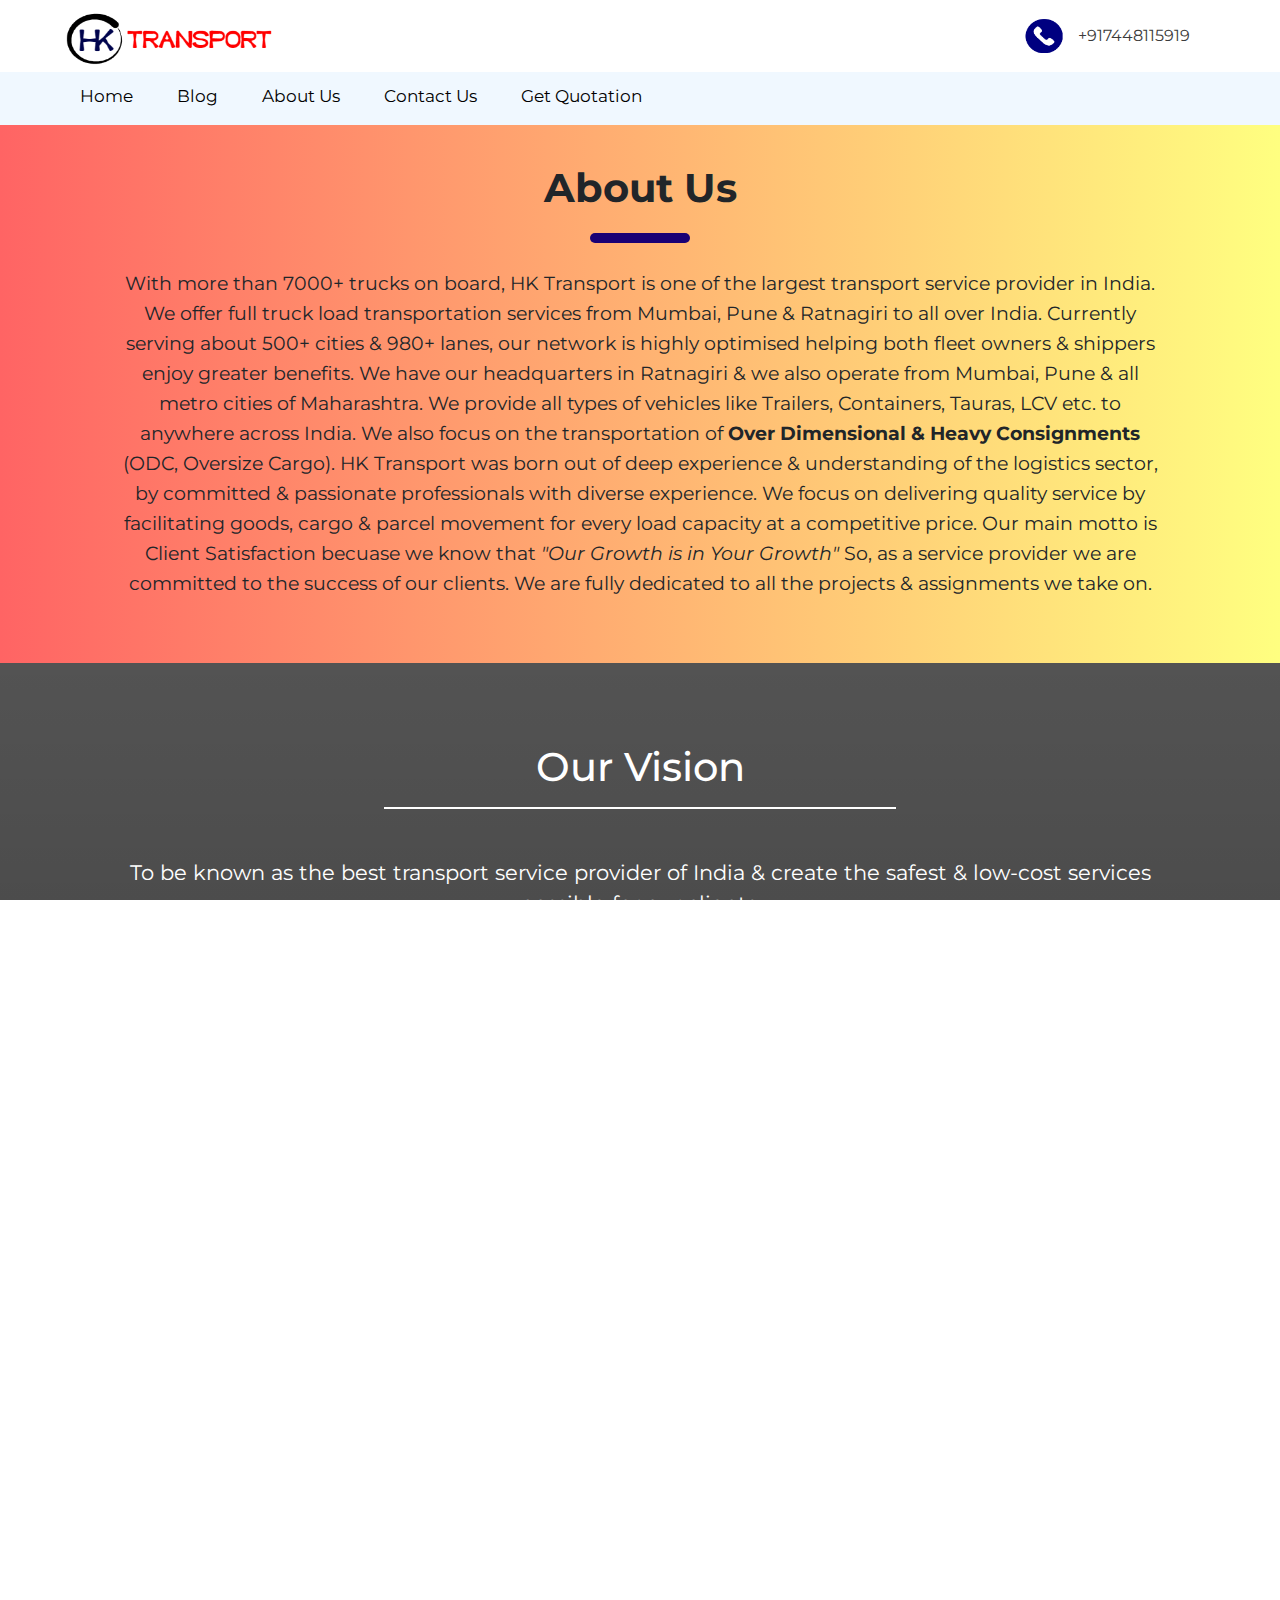
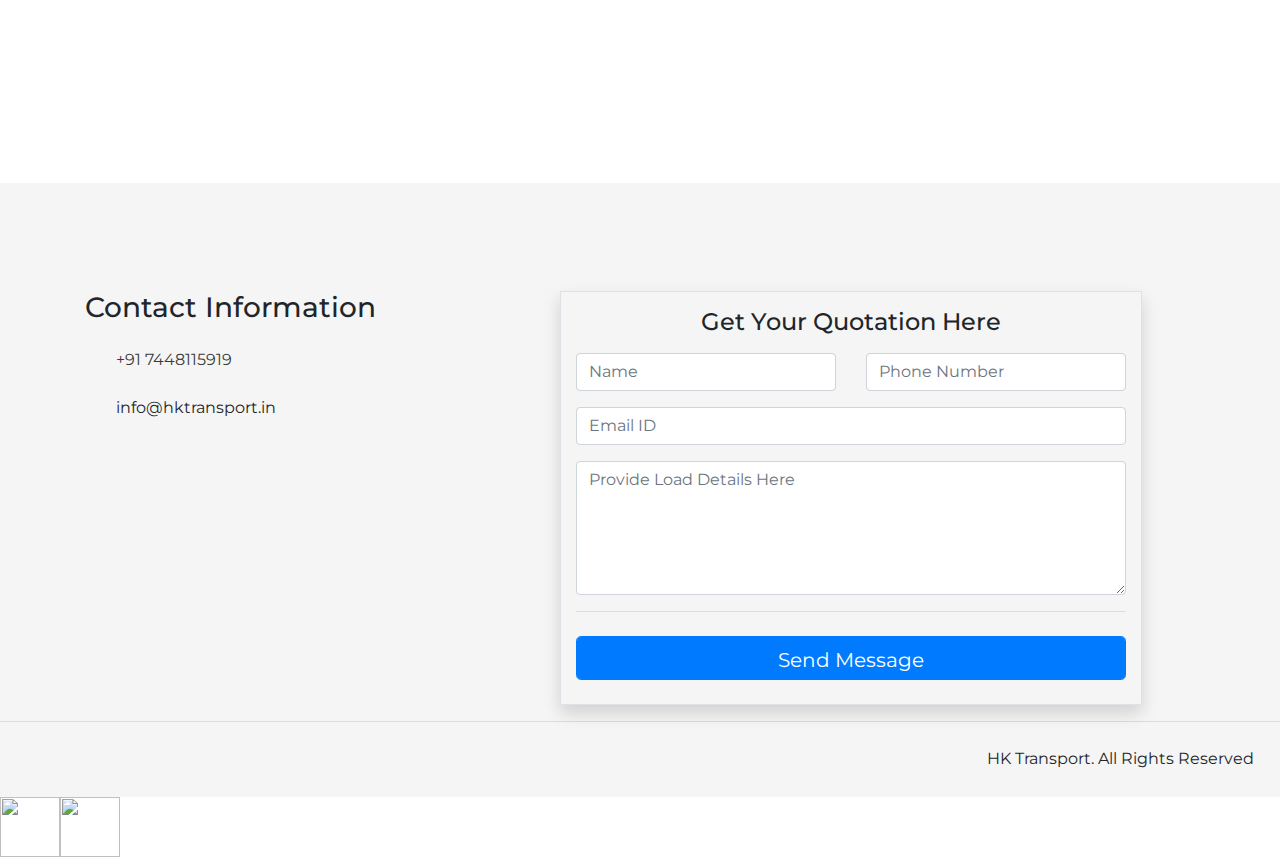
==== commit 936556ff: "adding flex to other pages" ====
--- a/aboutus/index.html
+++ b/aboutus/index.html
@@ -1,7 +1,6 @@
 <!DOCTYPE html>
 <html lang="en">
 <head>
-
 <link rel="apple-touch-icon" sizes="180x180" href="/Images/favicon/apple-touch-icon.png">
 <link rel="icon" type="image/png" sizes="32x32" href="/Images/favicon/favicon-32x32.png">
 <link rel="icon" type="image/png" sizes="16x16" href="/Images/favicon/favicon-16x16.png">
@@ -58,7 +57,7 @@
                   <div class="web-nav">
                     <ul class="main-nav js--main-nav">
                       <li><a class="" href="../">Home</a></li>
-                      <li><a class="" href="../">Gallery</a></li>
+                      <li><a class="" href="../transport-directory/">Blog</a></li>
                       <li><a class="" href="./">About Us</a></li>
                       <li><a class="js--scroll-to-cont" href="#">Contact Us</a></li>
                       <li><a class="js--scroll-to-cont" href="#">Get Quotation</a></li>
@@ -107,12 +106,7 @@
                   <div class=" d-flex row justify-content-between">
                     <div class="col-md-4 mt-5 js--cont">
                         <h3 >Contact Information</h3>
-                        <div class="mt-5 d-flex ">
-                            <i class="fas fa-map-marker-alt"></i>
-                          <span class="ml-3 col flex-grow-1">
-                            Shop No.4, Gangotri Complex, Wani Peth, Khed, Ratnagiri <br>Pin Code - 415709
-                          </span>
-                        </div>
+                       
                         <div class="mt-4 d-flex">
                             <i class="fas fa-phone-alt "></i> 
                           <span class="ml-3 col flex-grow-1 call" id="cont-no">
@@ -131,46 +125,47 @@
                         </div>
                       </div>
                  
-                      <div class="col-md-7" id="form">
-                    <div class="pt-3 col-md-11 order-md-1 mr-2 mt-5 border shadow">
-                        <h4 class="mb-3 text-center" id="quot">Get Your Quotation Here</h4>
-                        <form id="contact-form gform" method="POST" class="needs-validation" novalidate>
-                          <div class="row">
-                            <div class="col-md-6 mb-3">
-                              <input type="name" class="form-control" id="name" name="name" placeholder="Name" value="" required>
-                              <div class="invalid-feedback">
-                                Valid name is required.
-                              </div>
-                            </div>
-                            <div class="col-md-6 mb-3">
-                                <input type="text" class="form-control" id="phone" name="phone" placeholder="Phone Number" value="" required>
+                      <div class="col-md-7 " id="form">
+                        <div class="pt-3 col-md-11 order-md-1 mr-2 mt-5 border shadow">
+                            <h4 class="mb-3 text-center" id="quot">Get Your Quotation Here</h4>
+                            <form name="submit-to-google-sheet" id="test-form" class="needs-validation" novalidate>
+                              <div class="row">
+                                
+                                <div class="col-md-6 mb-3">
+                                  <input type="text" class="form-control" id="name" name="Name" placeholder="Name" value="" required>
+                                  <div class="invalid-feedback">
+                                    Valid name is required.
+                                  </div>
+                                </div>
+                                <div class="col-md-6 mb-3">
+                                    <input type="text" class="form-control" id="phone" name="Phone" placeholder="Phone Number" value="" required>
+                                    <div class="invalid-feedback">
+                                      Valid Number is required.
+                                    </div>
+                                  </div>
+                                </div>
+                             
+                              <div class="mb-3">
+                                <input type="email" class="form-control" id="email" name="Email" placeholder="Email ID" required>
                                 <div class="invalid-feedback">
-                                  Valid Number is required.
+                                  Please enter a valid email address for shipping updates.
                                 </div>
                               </div>
-                            </div>
+                              <div class="mb-3">
+                                  <textarea class="form-control" id="message" rows="5" name="Message" placeholder="Provide Load Details Here" required></textarea>
+                              </div>
                          
-                          <div class="mb-3">
-                            <input type="email" class="form-control" id="email" name="email" placeholder="Email ID" required>
-                            <div class="invalid-feedback">
-                              Please enter a valid email address for shipping updates.
-                            </div>
-                          </div>
-                          <div class="mb-3">
-                              <textarea class="form-control" id="message" rows="5" name="message" placeholder="Provide Load Details Here" required></textarea>
-                          </div>
-                     
-                           <hr class="mb-4">
-                          <button class="btn btn-primary btn-lg btn-block mb-4 form-control submit" type="submit">Send Message</button>
-                        </form>
-                        <div style="display:none;" id="thankyou_message">
-                          <h2>
-                              <em>Thanks</em> for contacting us!
-                              We will get back to you soon!
-                          </h2>
-                      </div>
-                      </div>
-                      </div>
+                               <hr class="mb-4">
+                              <button class="btn btn-primary btn-lg btn-block mb-4 form-control submit" id="submit-form" type="submit">Send Message</button>
+                            </form>
+                            <div style="display:none;" class="form-msg success" id="thankyou_message">
+                              <h2 style="font-size:1em;text-align:center">
+                                  <em>Thanks</em> for contacting us!
+                                  We will get back to you soon!
+                              </h2>
+                          </div>
+                          </div>
+                          </div>
                     </div>
                   </div>
                   <hr style="margin-bottom: 0;">
@@ -184,7 +179,7 @@
                       <div class="row"> 
                          <ul class="main-nav m-nav js--main-nav flex-grow-1">
                             <li><a class="" href="../">Home</a></li>
-                            <li><a class="" href="../">Gallery</a></li>
+                            <li><a class="" href="../transport-directory/">Blog</a></li>
                             <li><a class="" href="./">About Us</a></li>
                             <li><a class="js--scroll-to-cont" href="#">Contact Us</a></li>
                             <li><a class="js--scroll-to-mcont" href="#">Get Quotation</a></li>
@@ -204,22 +199,25 @@
                               <i class="fas fa-envelope ml-3"></i>
                               <p class="col flex-grow-1" >info@hktransport.in</p>
                           </div>
-                          <div class="mt-2 d-flex ">
-                              <i class="fas fa-map-marker-alt ml-3"></i>
-                            <p class="col flex-grow-1">
-                             Shop No.4, Gangotri Complex, Wani Peth, Khed, Ratnagiri <br>Pin Code - 415709
-                            </p> 
-              
-                          </div>
+                         
                         </div>
                     </div>
 
-
+<!-- whatsapp and call floating buttons  -->
+<div class="mobile-call" style="display: flex;">
+  <a href="tel:7448115919">
+    <img class = "js--call" src="../Images/mobile/call.png" width ="60px" height= "60px" alt="" srcset="">
+  </a>
+  <a href="https://wa.me/917448115919">
+    <img class = "js--whatsapp" src="../Images/mobile/whatsapp.png" width ="60px" height= "60px" alt="" srcset="">
+   </a>
+</div>
 
 <script src="../JS/jquery-3.4.1.min.js"></script> 
 <script src="https://cdnjs.cloudflare.com/ajax/libs/popper.js/1.14.7/umd/popper.min.js" integrity="sha384-UO2eT0CpHqdSJQ6hJty5KVphtPhzWj9WO1clHTMGa3JDZwrnQq4sF86dIHNDz0W1" crossorigin="anonymous"></script>
 <script src="../JS/bootstrap.min.js"></script>
 <script src="../JS/jquery.waypoints.min.js"></script>
+<script src="../JS/jquery.serialize-object.min.js"></script>
 <script src="../JS/main.js"></script>
 </body>
-</html>+</html>
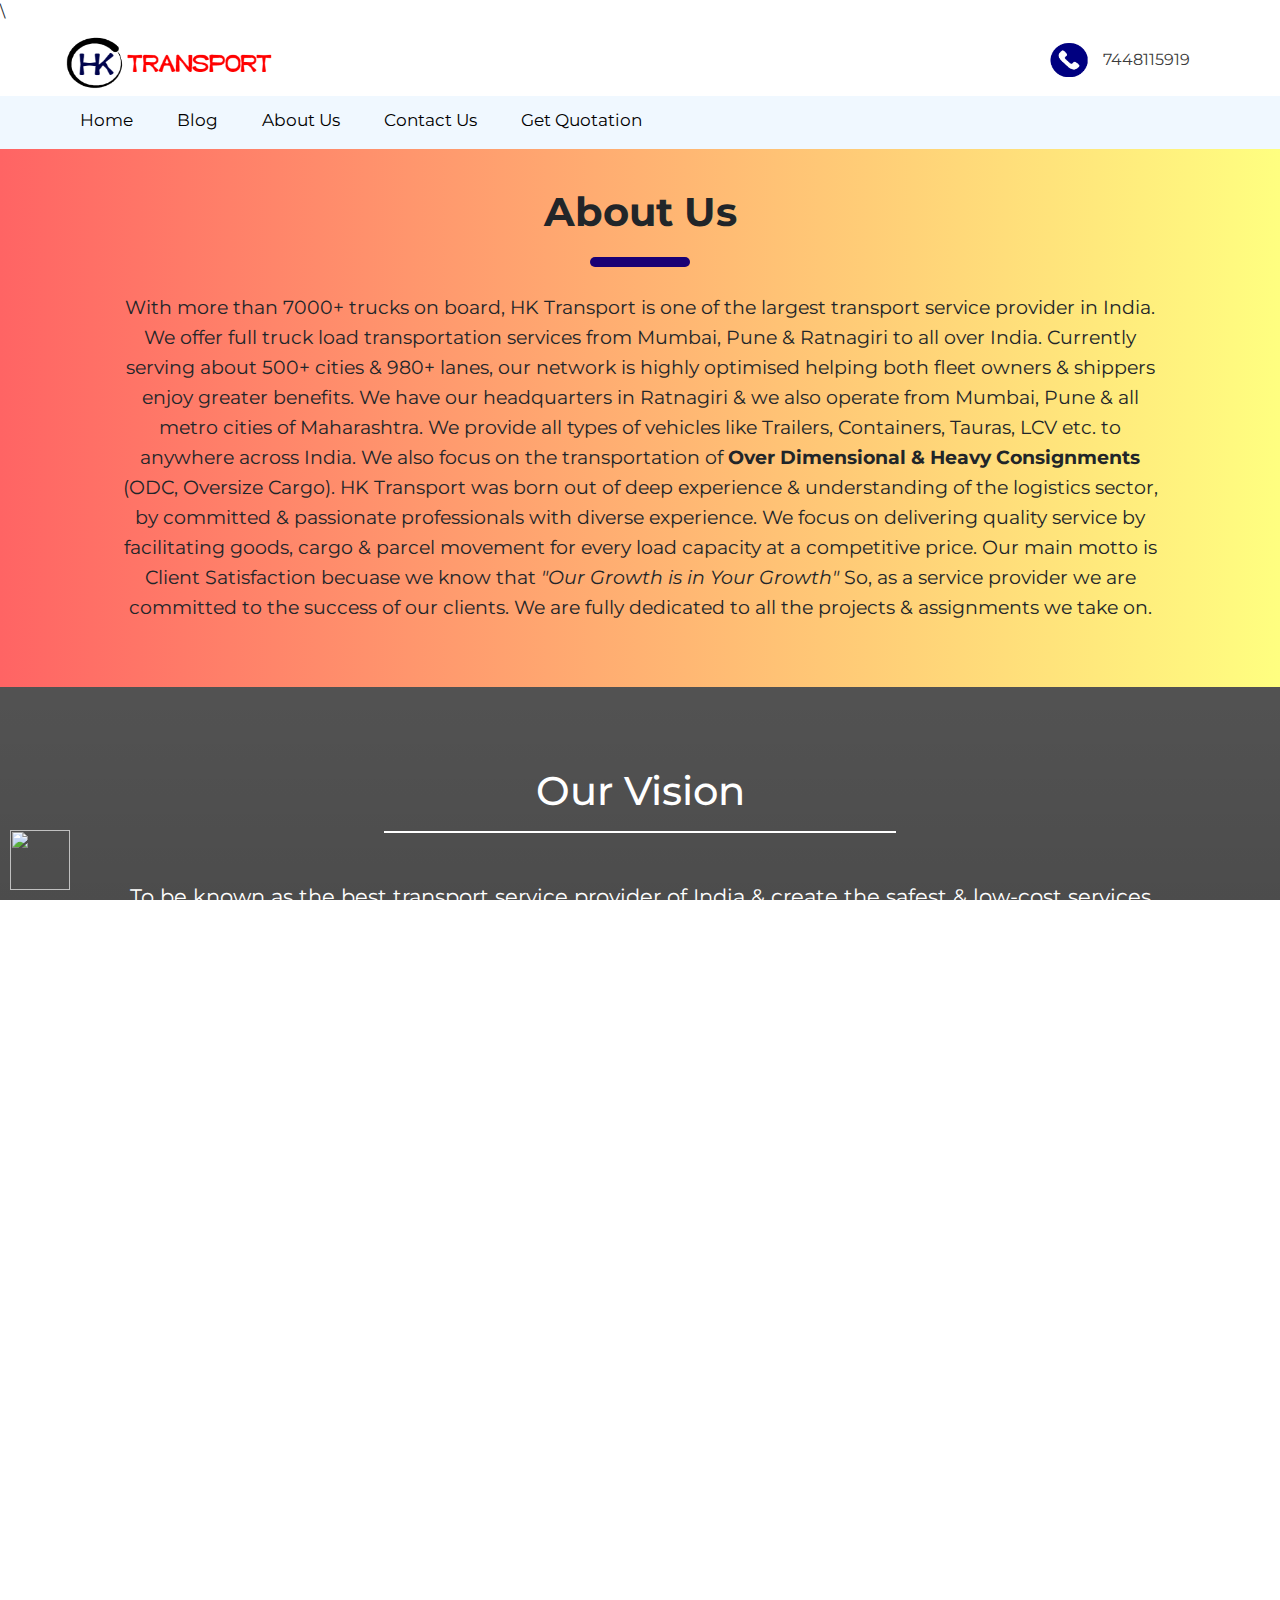
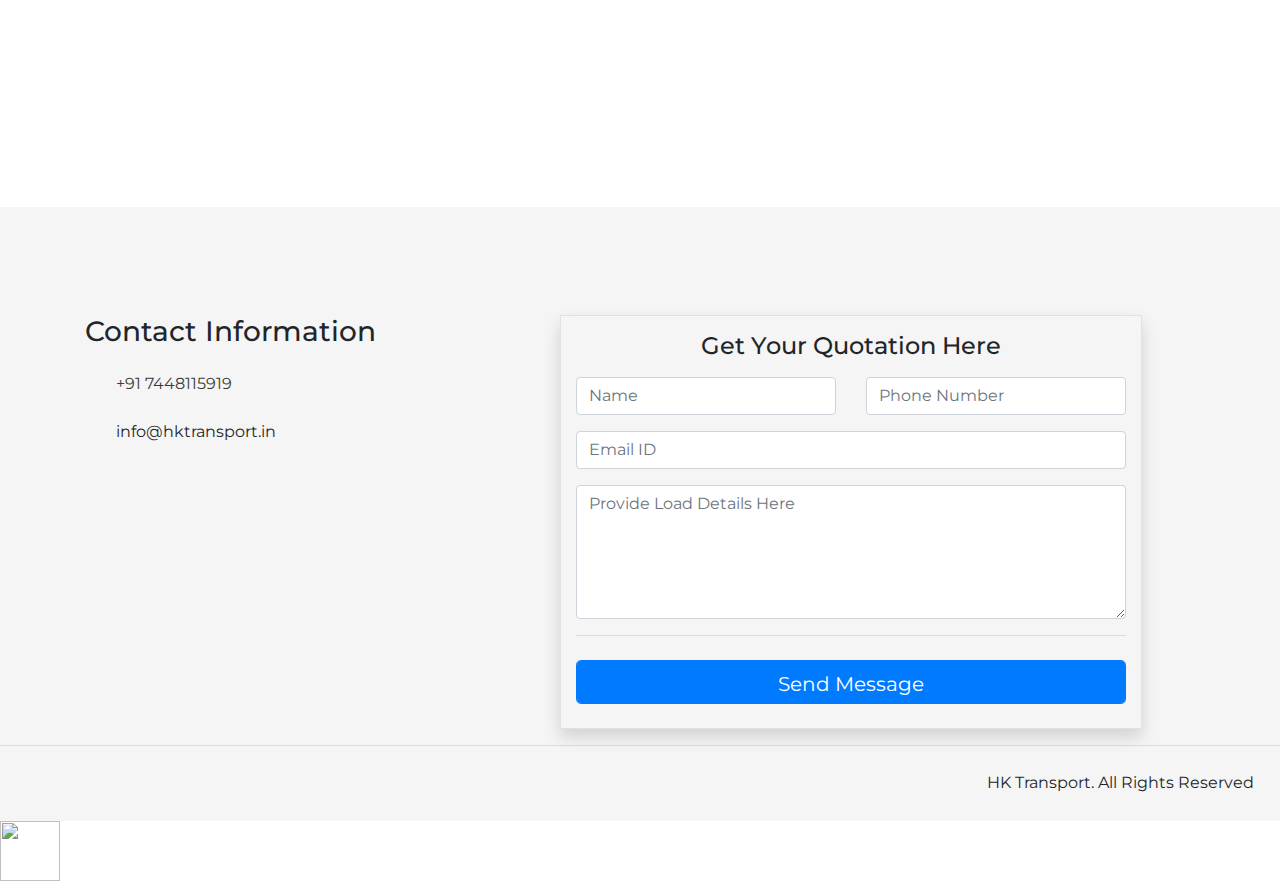
==== commit c59b9d5e: "added google tags" ====
--- a/aboutus/index.html
+++ b/aboutus/index.html
@@ -1,223 +1,331 @@
 <!DOCTYPE html>
 <html lang="en">
-<head>
-<link rel="apple-touch-icon" sizes="180x180" href="/Images/favicon/apple-touch-icon.png">
-<link rel="icon" type="image/png" sizes="32x32" href="/Images/favicon/favicon-32x32.png">
-<link rel="icon" type="image/png" sizes="16x16" href="/Images/favicon/favicon-16x16.png">
-<link rel="manifest" href="/Images/favicon/site.webmanifest">
-<link rel="shortcut icon" href="/Images/favicon/favicon.ico">
-<meta name="msapplication-TileColor" content="#da532c">
-<meta name="msapplication-config" content="/Images/favicon/browserconfig.xml">
-<meta name="theme-color" content="#ffffff">
-
-    <meta charset="UTF-8">
-    <meta name="viewport" content="width=device-width, initial-scale=1.0">
-    <meta http-equiv="X-UA-Compatible" content="ie=edge">
+  <head>
+    <link
+      rel="apple-touch-icon"
+      sizes="180x180"
+      href="/Images/favicon/apple-touch-icon.png"
+    />
+    <link
+      rel="icon"
+      type="image/png"
+      sizes="32x32"
+      href="/Images/favicon/favicon-32x32.png"
+    />
+    <link
+      rel="icon"
+      type="image/png"
+      sizes="16x16"
+      href="/Images/favicon/favicon-16x16.png"
+    />
+    <link rel="manifest" href="/Images/favicon/site.webmanifest" />
+    <link rel="shortcut icon" href="/Images/favicon/favicon.ico" />
+    <meta name="msapplication-TileColor" content="#da532c" />
+    <meta
+      name="msapplication-config"
+      content="/Images/favicon/browserconfig.xml"
+    />
+    <meta name="theme-color" content="#ffffff" />
+
+    <meta charset="UTF-8" />
+    <meta name="viewport" content="width=device-width, initial-scale=1.0" />
+    <meta http-equiv="X-UA-Compatible" content="ie=edge" />
     <title>About Us</title>
-    <link href="../CSS/bootstrap.min.css" rel="stylesheet">
-    <link href="https://fonts.googleapis.com/css?family=Montserrat&display=swap" rel="stylesheet">
-    <link rel="stylesheet" href="../CSS/style.css">
-    <link rel="stylesheet" href="../CSS/query.css">
+    <link href="../CSS/bootstrap.min.css" rel="stylesheet" />
+    <link
+      href="https://fonts.googleapis.com/css?family=Montserrat&display=swap"
+      rel="stylesheet"
+    />
+    <link rel="stylesheet" href="../CSS/style.css" />
+    <link rel="stylesheet" href="../CSS/query.css" />
     <!-- animation -->
     <link rel="stylesheet" href="../CSS/animate.css" />
     <!-- contact icon -->
-    <link rel="stylesheet" href="../CSS/all.min.css">
-</head>
-<body>
-      
+    <link rel="stylesheet" href="../CSS/all.min.css" />
+    \
+  </head>
+  <body>
     <div class="heading d-flex justify-content-between">
-        <div class="logo">
-          <a href="./">
-              <img src="../Images/HK_Web.png" alt="Logo">
+      <div class="logo">
+        <a href="./">
+          <img src="../Images/HK_Web.png" alt="Logo" />
+        </a>
+      </div>
+      <div class="call d-flex flex-row align-items-center">
+        <div class=""><img src="../Images/Call_Logo.png" alt="Call" /></div>
+        <div class="">
+          <a style="color: #3b3b3b;" href="tel:7448115919">
+            <span>7448115919</span>
           </a>
         </div>
-        <div class="call d-flex flex-row align-items-center">
-          <div class=""><img src="../Images/Call_Logo.png" alt="Call"> </div>
-          <div class=""><a style="color: #3b3b3b;" href="tel:7448115919">
-              <span>+917448115919</span>
-            </a></div>
-            
-     
-           
-        </div> 
-      </div>
-            <nav class="sticky-top">
-                <div class="d-flex flex-column">
-                <div class="mobile-nav justify-content-between">
-                  <img src="../Images/HK_Mob.png" alt="">
-                  <div class="align-self-center m-nav-call">
-                      <i class="fas fa-phone-alt"></i> 
-                    <span class="ml-1 call"><a style="color: #3b3b3b;" href="tel:7448115919">
-                        <span>7448115919</span>
-                      </a></span>
-                  </div>
-                  <a class="nav-icon js--nav pointer pr-2 align-self-center"><i class="fas fa-bars"></i></a>
-                  
-                </div>
-                  <div class="web-nav">
-                    <ul class="main-nav js--main-nav">
-                      <li><a class="" href="../">Home</a></li>
-                      <li><a class="" href="../transport-directory/">Blog</a></li>
-                      <li><a class="" href="./">About Us</a></li>
-                      <li><a class="js--scroll-to-cont" href="#">Contact Us</a></li>
-                      <li><a class="js--scroll-to-cont" href="#">Get Quotation</a></li>
-                    </ul>
-                    </div>
-                  <!-- <div class="nav-logo">
+      </div>
+    </div>
+    <nav class="sticky-top">
+      <div class="d-flex flex-column">
+        <div class="mobile-nav justify-content-between">
+          <img src="../Images/HK_Mob.png" alt="" />
+          <div class="align-self-center m-nav-call">
+            <i class="fas fa-phone-alt"></i>
+            <span class="ml-1 call"
+              ><a style="color: #3b3b3b;" href="tel:7448115919">
+                <span>7448115919</span>
+              </a></span
+            >
+          </div>
+          <a class="nav-icon js--nav pointer pr-2 align-self-center"
+            ><i class="fas fa-bars"></i
+          ></a>
+        </div>
+        <div class="web-nav">
+          <ul class="main-nav js--main-nav">
+            <li><a class="" href="../">Home</a></li>
+            <li><a class="" href="../transport-directory/">Blog</a></li>
+            <li><a class="" href="./">About Us</a></li>
+            <li><a class="js--scroll-to-cont" href="#">Contact Us</a></li>
+            <li><a href="../transporters-in-pune/">Get Quotation</a></li>
+          </ul>
+        </div>
+        <!-- <div class="nav-logo">
                       
                   </div> -->
-                  
-                </div>
-              </nav>
-              <div class="about-main pb-5">
-                  <div class="tag container" >
-                      <h1>About Us</h1>
-                      <hr>
-                      <p style="line-height: 30px;">With more than 7000+ trucks on board, HK Transport is one of the largest transport service provider in India.
-                         We offer full truck load transportation services from Mumbai, Pune & Ratnagiri to all over India.
-                          Currently serving about 500+ cities & 980+ lanes, our network is highly optimised helping both fleet owners & shippers enjoy greater benefits.
-                           We have our headquarters in Ratnagiri & we also operate from Mumbai, Pune & all metro cities of Maharashtra.
-                            We provide all types of vehicles like Trailers, Containers, Tauras, LCV etc. to anywhere across India.
-                             We also focus on the transportation of<b> Over Dimensional & Heavy Consignments </b>(ODC, Oversize Cargo).
-                              HK Transport was born out of deep experience & understanding of the logistics sector, by committed & passionate professionals with diverse experience.
-                               We focus on delivering quality service by facilitating goods, cargo & parcel movement for every load capacity at a competitive price.
-                                Our main motto is Client Satisfaction becuase we know that<em> "Our Growth is in Your Growth" </em>So, as a service provider we are committed to the success of our clients.
-                                 We are fully dedicated to all the projects & assignments we take on.
-                      </p>
-              </div>
-              </div>
-              <div class="cover vis ">
-                  <div class="text-center">
-                    <h1>Our Vision</h1>
-                    <hr>
-                    <p class="container mt-5">To be known as the best transport service provider of India & create the safest & low-cost services possible for our clients.</p>
+      </div>
+    </nav>
+    <div class="about-main pb-5">
+      <div class="tag container">
+        <h1>About Us</h1>
+        <hr />
+        <p style="line-height: 30px;">
+          With more than 7000+ trucks on board, HK Transport is one of the
+          largest transport service provider in India. We offer full truck load
+          transportation services from Mumbai, Pune & Ratnagiri to all over
+          India. Currently serving about 500+ cities & 980+ lanes, our network
+          is highly optimised helping both fleet owners & shippers enjoy greater
+          benefits. We have our headquarters in Ratnagiri & we also operate from
+          Mumbai, Pune & all metro cities of Maharashtra. We provide all types
+          of vehicles like Trailers, Containers, Tauras, LCV etc. to anywhere
+          across India. We also focus on the transportation of<b>
+            Over Dimensional & Heavy Consignments </b
+          >(ODC, Oversize Cargo). HK Transport was born out of deep experience &
+          understanding of the logistics sector, by committed & passionate
+          professionals with diverse experience. We focus on delivering quality
+          service by facilitating goods, cargo & parcel movement for every load
+          capacity at a competitive price. Our main motto is Client Satisfaction
+          becuase we know that<em> "Our Growth is in Your Growth" </em>So, as a
+          service provider we are committed to the success of our clients. We
+          are fully dedicated to all the projects & assignments we take on.
+        </p>
+      </div>
+    </div>
+    <div class="cover vis">
+      <div class="text-center">
+        <h1>Our Vision</h1>
+        <hr />
+        <p class="container mt-5">
+          To be known as the best transport service provider of India & create
+          the safest & low-cost services possible for our clients.
+        </p>
+      </div>
+    </div>
+    <div class="cover mis">
+      <div class="text-center">
+        <h1>Our Mission</h1>
+        <hr />
+        <p class="container mt-5">
+          Our mission is to get connected with each & every manufacturing
+          company of India & provide them the best transportation service
+          available.
+        </p>
+      </div>
+    </div>
+
+    <div class="contact">
+      <div class="container">
+        <div class="d-flex row justify-content-between">
+          <div class="col-md-4 mt-5 js--cont">
+            <h3>Contact Information</h3>
+
+            <div class="mt-4 d-flex">
+              <i class="fas fa-phone-alt"></i>
+              <span class="ml-3 col flex-grow-1 call" id="cont-no">
+                <a style="color: #3b3b3b;" href="tel:7448115919">
+                  <span>+91 7448115919</span>
+                </a>
+              </span>
+            </div>
+
+            <div class="mt-4 d-flex">
+              <i class="fas fa-envelope"></i>
+              <span class="ml-3 col flex-grow-1" id="cont-email"
+                >info@hktransport.in</span
+              >
+            </div>
+            <div
+              class="mt-5 px-5 py-3 js--contact"
+              style="border: 2px solid black; font-weight: bold;"
+            >
+              We Provide Services From Mumbai, Pune & Ratnagiri To All Over
+              India
+            </div>
+          </div>
+
+          <div class="col-md-7" id="form">
+            <div class="pt-3 col-md-11 order-md-1 mr-2 mt-5 border shadow">
+              <h4 class="mb-3 text-center" id="quot">
+                Get Your Quotation Here
+              </h4>
+              <form
+                name="submit-to-google-sheet"
+                id="test-form"
+                class="needs-validation"
+                novalidate
+              >
+                <div class="row">
+                  <div class="col-md-6 mb-3">
+                    <input
+                      type="text"
+                      class="form-control"
+                      id="name"
+                      name="Name"
+                      placeholder="Name"
+                      value=""
+                      required
+                    />
+                    <div class="invalid-feedback">
+                      Valid name is required.
+                    </div>
+                  </div>
+                  <div class="col-md-6 mb-3">
+                    <input
+                      type="text"
+                      class="form-control"
+                      id="phone"
+                      name="Phone"
+                      placeholder="Phone Number"
+                      value=""
+                      required
+                    />
+                    <div class="invalid-feedback">
+                      Valid Number is required.
+                    </div>
                   </div>
                 </div>
-              <div class="cover mis">
-                  <div class="text-center">
-                    <h1>Our Mission</h1>
-                    <hr>
-                    <p class="container mt-5">Our mission is to get connected with each & every manufacturing company of India & provide them the best transportation service available.</p>
+
+                <div class="mb-3">
+                  <input
+                    type="email"
+                    class="form-control"
+                    id="email"
+                    name="Email"
+                    placeholder="Email ID"
+                    required
+                  />
+                  <div class="invalid-feedback">
+                    Please enter a valid email address for shipping updates.
                   </div>
+                </div>
+                <div class="mb-3">
+                  <textarea
+                    class="form-control"
+                    id="message"
+                    rows="5"
+                    name="Message"
+                    placeholder="Provide Load Details Here"
+                    required
+                  ></textarea>
+                </div>
+
+                <hr class="mb-4" />
+                <button
+                  class="btn btn-primary btn-lg btn-block mb-4 form-control submit"
+                  id="submit-form"
+                  type="submit"
+                >
+                  Send Message
+                </button>
+              </form>
+              <div
+                style="display: none;"
+                class="form-msg success"
+                id="thankyou_message"
+              >
+                <h2 style="font-size: 1em; text-align: center;">
+                  <em>Thanks</em> for contacting us! We will get back to you
+                  soon!
+                </h2>
               </div>
-
-              <div class= "contact ">
-                  <div class="container">
-                  <div class=" d-flex row justify-content-between">
-                    <div class="col-md-4 mt-5 js--cont">
-                        <h3 >Contact Information</h3>
-                       
-                        <div class="mt-4 d-flex">
-                            <i class="fas fa-phone-alt "></i> 
-                          <span class="ml-3 col flex-grow-1 call" id="cont-no">
-                              <a style="color: #3b3b3b;" href="tel:+917448115919">
-                                  <span>+91 7448115919</span>
-                                </a>
-                          </span>
-                        </div>
-                        
-                        <div class="mt-4 d-flex">
-                            <i class="fas fa-envelope "></i>
-                            <span class="ml-3 col flex-grow-1" id="cont-email">info@hktransport.in</span>
-                        </div>
-                        <div class="mt-5 px-5 py-3 js--contact" style="border:2px solid black; font-weight: bold;">
-                            We Provide Services From Mumbai, Pune & Ratnagiri To All Over India
-                        </div>
-                      </div>
-                 
-                      <div class="col-md-7 " id="form">
-                        <div class="pt-3 col-md-11 order-md-1 mr-2 mt-5 border shadow">
-                            <h4 class="mb-3 text-center" id="quot">Get Your Quotation Here</h4>
-                            <form name="submit-to-google-sheet" id="test-form" class="needs-validation" novalidate>
-                              <div class="row">
-                                
-                                <div class="col-md-6 mb-3">
-                                  <input type="text" class="form-control" id="name" name="Name" placeholder="Name" value="" required>
-                                  <div class="invalid-feedback">
-                                    Valid name is required.
-                                  </div>
-                                </div>
-                                <div class="col-md-6 mb-3">
-                                    <input type="text" class="form-control" id="phone" name="Phone" placeholder="Phone Number" value="" required>
-                                    <div class="invalid-feedback">
-                                      Valid Number is required.
-                                    </div>
-                                  </div>
-                                </div>
-                             
-                              <div class="mb-3">
-                                <input type="email" class="form-control" id="email" name="Email" placeholder="Email ID" required>
-                                <div class="invalid-feedback">
-                                  Please enter a valid email address for shipping updates.
-                                </div>
-                              </div>
-                              <div class="mb-3">
-                                  <textarea class="form-control" id="message" rows="5" name="Message" placeholder="Provide Load Details Here" required></textarea>
-                              </div>
-                         
-                               <hr class="mb-4">
-                              <button class="btn btn-primary btn-lg btn-block mb-4 form-control submit" id="submit-form" type="submit">Send Message</button>
-                            </form>
-                            <div style="display:none;" class="form-msg success" id="thankyou_message">
-                              <h2 style="font-size:1em;text-align:center">
-                                  <em>Thanks</em> for contacting us!
-                                  We will get back to you soon!
-                              </h2>
-                          </div>
-                          </div>
-                          </div>
-                    </div>
-                  </div>
-                  <hr style="margin-bottom: 0;">
-                  <div class="cc d-flex justify-content-end">
-                  <div><i class="far fa-copyright"></i></div>
-                  <div>HK Transport. All Rights Reserved</div>
-                  </div>
-              </div>
-
-                  <div class="sticky-top sidenav js--m-nav">
-                      <div class="row"> 
-                         <ul class="main-nav m-nav js--main-nav flex-grow-1">
-                            <li><a class="" href="../">Home</a></li>
-                            <li><a class="" href="../transport-directory/">Blog</a></li>
-                            <li><a class="" href="./">About Us</a></li>
-                            <li><a class="js--scroll-to-cont" href="#">Contact Us</a></li>
-                            <li><a class="js--scroll-to-mcont" href="#">Get Quotation</a></li>
-                          </ul>
-                        </div> 
-                        <div class="m-cont">
-                
-                          <div class="mt-2 d-flex">
-                              <i class="fas fa-phone-alt ml-3 "></i> 
-                            <p class="col flex-grow-1 call">
-                              <a style="color: #3b3b3b;" href="tel:7448115919">
-                                7448 115919
-                              </a></p>
-                          </div>
-                          
-                          <div class="mt-2 d-flex">
-                              <i class="fas fa-envelope ml-3"></i>
-                              <p class="col flex-grow-1" >info@hktransport.in</p>
-                          </div>
-                         
-                        </div>
-                    </div>
-
-<!-- whatsapp and call floating buttons  -->
-<div class="mobile-call" style="display: flex;">
-  <a href="tel:7448115919">
-    <img class = "js--call" src="../Images/mobile/call.png" width ="60px" height= "60px" alt="" srcset="">
-  </a>
-  <a href="https://wa.me/917448115919">
-    <img class = "js--whatsapp" src="../Images/mobile/whatsapp.png" width ="60px" height= "60px" alt="" srcset="">
-   </a>
-</div>
-
-<script src="../JS/jquery-3.4.1.min.js"></script> 
-<script src="https://cdnjs.cloudflare.com/ajax/libs/popper.js/1.14.7/umd/popper.min.js" integrity="sha384-UO2eT0CpHqdSJQ6hJty5KVphtPhzWj9WO1clHTMGa3JDZwrnQq4sF86dIHNDz0W1" crossorigin="anonymous"></script>
-<script src="../JS/bootstrap.min.js"></script>
-<script src="../JS/jquery.waypoints.min.js"></script>
-<script src="../JS/jquery.serialize-object.min.js"></script>
-<script src="../JS/main.js"></script>
-</body>
+            </div>
+          </div>
+        </div>
+      </div>
+      <hr style="margin-bottom: 0;" />
+      <div class="cc d-flex justify-content-end">
+        <div><i class="far fa-copyright"></i></div>
+        <div>HK Transport. All Rights Reserved</div>
+      </div>
+    </div>
+
+    <div class="sticky-top sidenav js--m-nav">
+      <div class="row">
+        <ul class="main-nav m-nav js--main-nav flex-grow-1">
+          <li><a class="" href="../">Home</a></li>
+          <li><a class="" href="../transport-directory/">Blog</a></li>
+          <li><a class="" href="./">About Us</a></li>
+          <li><a class="js--scroll-to-cont" href="#">Contact Us</a></li>
+          <li><a href="../transporters-in-pune/">Get Quotation</a></li>
+        </ul>
+      </div>
+      <div class="m-cont">
+        <div class="mt-2 d-flex">
+          <i class="fas fa-phone-alt ml-3"></i>
+          <p class="col flex-grow-1 call">
+            <a style="color: #3b3b3b;" href="tel:7448115919">
+              7448 115919
+            </a>
+          </p>
+        </div>
+
+        <div class="mt-2 d-flex">
+          <i class="fas fa-envelope ml-3"></i>
+          <p class="col flex-grow-1">info@hktransport.in</p>
+        </div>
+      </div>
+    </div>
+
+    <!-- whatsapp and call floating buttons  -->
+    <div class="mobile-call" style="display: flex;">
+      <a href="tel:7448115919">
+        <img
+          class="js--call"
+          src="../Images/mobile/call.png"
+          width="60px"
+          height="60px"
+          alt=""
+          srcset=""
+        />
+      </a>
+    </div>
+    <div class="mobile-whatsapp">
+      <a href="https://wa.me/917448115919">
+        <img
+          class="js--whatsapp"
+          src="../Images/mobile/whatsapp.png"
+          width="60px"
+          height="60px"
+          alt=""
+          srcset=""
+        />
+      </a>
+    </div>
+
+    <script src="../JS/jquery-3.4.1.min.js"></script>
+    <script
+      src="https://cdnjs.cloudflare.com/ajax/libs/popper.js/1.14.7/umd/popper.min.js"
+      integrity="sha384-UO2eT0CpHqdSJQ6hJty5KVphtPhzWj9WO1clHTMGa3JDZwrnQq4sF86dIHNDz0W1"
+      crossorigin="anonymous"
+    ></script>
+    <script src="../JS/bootstrap.min.js"></script>
+    <script src="../JS/jquery.waypoints.min.js"></script>
+    <script src="../JS/jquery.serialize-object.min.js"></script>
+    <script src="../JS/main.js"></script>
+  </body>
 </html>
--- a/CSS/style.css
+++ b/CSS/style.css
@@ -1,49 +1,47 @@
 /*********************
     HTML
 ***********************/
- 
-body{
-    overflow-x: hidden;
-} 
-body{
-    font-family: "Montserrat",sans-serif;
-    
+
+body {
+  overflow-x: hidden;
+}
+body {
+  font-family: "Montserrat", sans-serif;
 }
 
 /*********************
     Heading
 ***********************/
 
-.heading{
-    padding-top: 0.5%;
-    padding-bottom: 0.5%;
-}
-.logo{
-     padding-left: 5%;
-}
-.logo img{
-    /* height: 45px;
+.heading {
+  padding-top: 0.5%;
+  padding-bottom: 0.5%;
+}
+.logo {
+  padding-left: 5%;
+}
+.logo img {
+  /* height: 45px;
     width: 400px; */
-    height: 55px;
-    width: 210px;
-    margin-top: 2%;
-}
-.call{
-    padding-right: 7%;
-    
-}
-.call img{
-    height: 40px;
-    width: 68px;
-}
-.call a{
-    font-size: 16px;
-    text-decoration: none;
-    -webkit-tap-highlight-color: transparent;
-    
-}
-.m-head,.m-head a{
-    display: none;
+  height: 55px;
+  width: 210px;
+  margin-top: 2%;
+}
+.call {
+  padding-right: 7%;
+}
+.call img {
+  height: 40px;
+  width: 68px;
+}
+.call a {
+  font-size: 16px;
+  text-decoration: none;
+  -webkit-tap-highlight-color: transparent;
+}
+.m-head,
+.m-head a {
+  display: none;
 }
 /*********************
     Navigation
@@ -51,66 +49,63 @@
 
 /* Main Navigation*/
 
-nav img{
-    height: 0px;
-    width: 0px;
-    visibility: hidden;
-}
-.mobile-nav,.sidenav{
-    display: none;
-}
-.main-nav{
-    float: left;
-    list-style: none;
-    margin-top: 12px;
-    
-}
-.main-nav li{
-    display: inline-block;
-    margin-left:40px;   
-    
+nav img {
+  height: 0px;
+  width: 0px;
+  visibility: hidden;
+}
+.mobile-nav,
+.sidenav {
+  display: none;
+}
+.main-nav {
+  float: left;
+  list-style: none;
+  margin-top: 12px;
+}
+.main-nav li {
+  display: inline-block;
+  margin-left: 40px;
 }
 .main-nav li a:link,
-.main-nav li a:visited{
-    padding: 8px 0;
-    color: black;
-    text-decoration: none;
-    font-size: 17px;
+.main-nav li a:visited {
+  padding: 8px 0;
+  color: black;
+  text-decoration: none;
+  font-size: 17px;
 }
 .main-nav li a:hover,
-.main-nav li a:active{
-    border-bottom: 2px solid orange;
-}
-
-nav{
-    padding: 0px 0;
-    background-color: aliceblue;
-    /* changes */
-    /* position: absolute;
+.main-nav li a:active {
+  border-bottom: 2px solid orange;
+}
+
+nav {
+  padding: 0px 0;
+  background-color: aliceblue;
+  /* changes */
+  /* position: absolute;
     top: 66px;
     right: 0;
     left: 0;
     z-index: 1030;
     /* background-color: rgba(223, 156, 156, 0.075); */
-    /* background: linear-gradient( rgba(255, 255, 255, 1)40%, rgba(255, 255, 255, 0.6) 70%, rgba(255, 255, 255, 0.04) 90%, rgba(255, 254, 254,0.04) 90%); */ 
-    
-}
-nav .div{
-    position: relative;
+  /* background: linear-gradient( rgba(255, 255, 255, 1)40%, rgba(255, 255, 255, 0.6) 70%, rgba(255, 255, 255, 0.04) 90%, rgba(255, 254, 254,0.04) 90%); */
+}
+nav .div {
+  position: relative;
 }
 /* changes for nav */
-.fixed-theme{
-    top: 0;
-    background-color: aliceblue;
-    position: fixed;
-}
-
-.nav-icon{
-    float: right;
-    margin-right: 10px;
-    cursor: pointer;
-}
-
+.fixed-theme {
+  top: 0;
+  background-color: aliceblue;
+  position: fixed;
+}
+
+.nav-icon {
+  float: right;
+  margin-right: 10px;
+  cursor: pointer;
+}
 
 /* .navbar{
     margin-top: 10px;
@@ -129,259 +124,354 @@
 /*********************
     Cover Page
 ***********************/
-.cover{
-    background-position: 100% 82%;
-    background-size: cover;
-}
-.content{
-    height: 560px;
-    width:100%;
-    font-size:0;
-    line-height: 0;
-    
-    display: block;
-}
-.content div{
-    display: block;
-}
-.box1{
-    padding-left: 10%;
-    padding-top: 4%;
-    z-index: 0;
-}
-.box2{
-    padding-left: 15%;
-}
-#blue{
-    vertical-align: top; 
-}
-#white{
-    vertical-align: top;
+.cover {
+  background-position: 100% 82%;
+  background-size: cover;
+}
+.content {
+  height: 560px;
+  width: 100%;
+  font-size: 0;
+  line-height: 0;
+
+  display: block;
+}
+.content div {
+  display: block;
+}
+.box1 {
+  padding-left: 10%;
+  padding-top: 4%;
+  z-index: 0;
+}
+.box2 {
+  padding-left: 15%;
+}
+#blue {
+  vertical-align: top;
+}
+#white {
+  vertical-align: top;
 }
 
 /*********************
     Mid-page
 ***********************/
-.para1{
-    background-color: floralwhite;
-    background: -webkit-gradient(linear, left top, left bottom, color-stop(91%, white), color-stop(85%, #e60202),color-stop(94%, #e60202), color-stop(94%, rgb(25, 0, 117)));
-    background: linear-gradient(180deg, white 91%, #e60202 85%,#e60202 94%, rgb(25, 0, 117) 94%);
-}
-#para{
-    padding-top: 70px;
-    padding-left: 9%;
-}
-#para h1{
-    font-size: 32px;
-    
-}
-#para p{
-    padding-top: 15px;
-    font-size: 16px;
-}
-.truck{
-    padding-top: 7%;
-   /* padding-right: 10%; */
-}
-.truck img{
-    height: 320px;
-    width: 525px;
-    border-radius:20px 20px 0 0;
-    margin-left: 20%;
+.para1 {
+  background-color: floralwhite;
+  background: -webkit-gradient(
+    linear,
+    left top,
+    left bottom,
+    color-stop(91%, white),
+    color-stop(85%, #e60202),
+    color-stop(94%, #e60202),
+    color-stop(94%, rgb(25, 0, 117))
+  );
+  background: linear-gradient(
+    180deg,
+    white 91%,
+    #e60202 85%,
+    #e60202 94%,
+    rgb(25, 0, 117) 94%
+  );
+}
+#para {
+  padding-top: 70px;
+  padding-left: 9%;
+}
+#para h1 {
+  font-size: 32px;
+}
+#para p {
+  padding-top: 15px;
+  font-size: 16px;
+}
+.truck {
+  padding-top: 7%;
+  /* padding-right: 10%; */
+}
+.truck img {
+  height: 320px;
+  width: 525px;
+  border-radius: 20px 20px 0 0;
+  margin-left: 20%;
 }
 
 /*********************
     Icons
 ***********************/
-.adv{
-    text-align: center;
-    padding-top: 3%;
-    background: -webkit-gradient(linear, left top, left bottom, color-stop(94%, white), color-stop(90%, #e60202),color-stop(96%, #e60202), color-stop(94%, rgb(25, 0, 117)));
-    background: linear-gradient(180deg, white 94%, #e60202 90%,#e60202 96%, rgb(25, 0, 117) 94%);
-}
-.tag h1{
-    padding-bottom: 5px;
-    font-weight: bold;
-}
-.tag p{
-    padding: 0 30px;
-    padding-top: 5px;
-    
-}
-.tag hr{
-    width: 100px;
-    color: blue;
-    border-top: 10px solid rgb(25, 0, 117);
-    border-radius:20px 20px 20px 20px;
-}
-.ico{
-    padding-top: 30px;
-    padding-bottom: 85px;
-}
-#ico1{
-    padding-left: 120px;
-}
-#ico3{
-    padding-right: 120px;
-}
-.ico h3{
-    padding-top: 16px;
-    font-size: 25px;
-}
-.ico p{
-    padding-top: 10px;
-    
+.adv {
+  text-align: center;
+  padding-top: 3%;
+  background: -webkit-gradient(
+    linear,
+    left top,
+    left bottom,
+    color-stop(94%, white),
+    color-stop(90%, #e60202),
+    color-stop(96%, #e60202),
+    color-stop(94%, rgb(25, 0, 117))
+  );
+  background: linear-gradient(
+    180deg,
+    white 94%,
+    #e60202 90%,
+    #e60202 96%,
+    rgb(25, 0, 117) 94%
+  );
+}
+.tag h1 {
+  padding-bottom: 5px;
+  font-weight: bold;
+}
+.tag p {
+  padding: 0 30px;
+  padding-top: 5px;
+}
+.tag hr {
+  width: 100px;
+  color: blue;
+  border-top: 10px solid rgb(25, 0, 117);
+  border-radius: 20px 20px 20px 20px;
+}
+.ico {
+  padding-top: 30px;
+  padding-bottom: 85px;
+}
+#ico1 {
+  padding-left: 120px;
+}
+#ico3 {
+  padding-right: 120px;
+}
+.ico h3 {
+  padding-top: 16px;
+  font-size: 25px;
+}
+.ico p {
+  padding-top: 10px;
 }
 
 /*********************
     Clients
 ***********************/
-.client h1{
-    margin-top: 30px;
-}
-#rel{
-    height:160px;
-    width: 160px;
-}
-#baj{
-    height: 50px;
-    width: 190px;
-    /* margin-top: 50px; */
-}
-#amu{
-    height: 85px;
-    width: 150px;
-    margin-top: 45px;
-}
-#god{
-    height: 65px;
-    width: 150px;
-    /* margin-left: 250px; */
-}
-#par{
-    height: 85px;
-    width: 165px;
-    /* margin-right: 250px;
+.client h1 {
+  margin-top: 30px;
+}
+#rel {
+  height: 160px;
+  width: 160px;
+}
+#baj {
+  height: 50px;
+  width: 190px;
+  /* margin-top: 50px; */
+}
+#amu {
+  height: 85px;
+  width: 150px;
+  margin-top: 45px;
+}
+#god {
+  height: 65px;
+  width: 150px;
+  /* margin-left: 250px; */
+}
+#par {
+  height: 85px;
+  width: 165px;
+  /* margin-right: 250px;
     margin-bottom: 50px; */
 }
-#nir{
-    height: 65px;
-    width: 165px;
-}
-#ess{
-    height: 85px;
-    width: 165px;
-}
-#lnt{
-    height: 100px;
-    width: 100px;
-    margin-right: 20px;
+#nir {
+  height: 65px;
+  width: 165px;
+}
+#ess {
+  height: 85px;
+  width: 165px;
+}
+#lnt {
+  height: 100px;
+  width: 100px;
+  margin-right: 20px;
 }
 
 /*********************
     Contact
 ***********************/
-.contact{
-    padding: 60px 0 0;
-    background-color: whitesmoke;
-}
-.fas{
-    margin-top: 6px;
-}
-
-.form-msg{
-    width: 70%;
-    margin: 0 auto;
-    padding: 10px;
-    border-radius: 3px;
-    margin-bottom: 20px;
-    color: black;
-
-}
-.success{
-    background-color: rgba(38, 191,68, 0.8);
-}
-.error{
-   
-        background-color: rgba(209, 46,46, 0.8);
-    
-}
-.cc{
-    padding: 2%;
-}
-.cc div i{
-    margin-right: 5px;
+.contact {
+  padding: 60px 0 0;
+  background-color: whitesmoke;
+}
+.fas {
+  margin-top: 6px;
+}
+
+.form-msg {
+  width: 70%;
+  margin: 0 auto;
+  padding: 10px;
+  border-radius: 3px;
+  margin-bottom: 20px;
+  color: black;
+}
+.success {
+  background-color: rgba(38, 191, 68, 0.8);
+}
+.error {
+  background-color: rgba(209, 46, 46, 0.8);
+}
+.cc {
+  padding: 2%;
+}
+.cc div i {
+  margin-right: 5px;
 }
 /*********************
     About Us Page
 ***********************/
-.about-main{
-    text-align: center;
-    padding-top: 3%;
-    background: -webkit-gradient(linear, left top, right top, from(rgb(255, 100, 100)), to(rgb(255, 255, 128)));
-    background: linear-gradient(to right, rgb(255, 100, 100), rgb(255, 255, 128));
-}
-.about-main p{
-    padding-top: 10px;
-    font-size: 19px;
-}
-.vis{
-    background-image:-webkit-gradient(linear,left top, left bottom,from(rgba(0,0,0,0.6)),to(rgba(0,0,0,0.7))),url(../Images/Vision.jpg);
-    background-image:linear-gradient(rgba(0,0,0,0.6),rgba(0,0,0,0.7)),url(../Images/Vision.jpg);
-}
-.mis{
-    background-image:-webkit-gradient(linear,left top, left bottom,from(rgba(0,0,0,0.6)),to(rgba(0,0,0,0.7))),url(../Images/Mission1.jpg);
-    background-image:linear-gradient(rgba(0,0,0,0.6),rgba(0,0,0,0.7)),url(../Images/Mission1.jpg);
-}
-
-.mis,.vis{
-   background-position: center center;
-   background-attachment: fixed;
-   color: white;
-}
-.mis hr,.vis hr{
-    width: 40%;
-    border-top: 2px solid rgb(255, 255, 255)
-}
-.vis p,.mis p{
-    font-size: 21px;
-}
-.vis div,.mis div{
-    height: 560px;
-    width:100%;
-    display: block;
-    padding-top: 80px;
-}
+.about-main {
+  text-align: center;
+  padding-top: 3%;
+  background: -webkit-gradient(
+    linear,
+    left top,
+    right top,
+    from(rgb(255, 100, 100)),
+    to(rgb(255, 255, 128))
+  );
+  background: linear-gradient(to right, rgb(255, 100, 100), rgb(255, 255, 128));
+}
+
+.about-main p {
+  padding-top: 10px;
+  font-size: 19px;
+}
+.vis {
+  background-image: -webkit-gradient(
+      linear,
+      left top,
+      left bottom,
+      from(rgba(0, 0, 0, 0.6)),
+      to(rgba(0, 0, 0, 0.7))
+    ),
+    url(../Images/Vision.jpg);
+  background-image: linear-gradient(rgba(0, 0, 0, 0.6), rgba(0, 0, 0, 0.7)),
+    url(../Images/Vision.jpg);
+}
+.mis {
+  background-image: -webkit-gradient(
+      linear,
+      left top,
+      left bottom,
+      from(rgba(0, 0, 0, 0.6)),
+      to(rgba(0, 0, 0, 0.7))
+    ),
+    url(../Images/Mission1.jpg);
+  background-image: linear-gradient(rgba(0, 0, 0, 0.6), rgba(0, 0, 0, 0.7)),
+    url(../Images/Mission1.jpg);
+}
+
+.mis,
+.vis {
+  background-position: center center;
+  background-attachment: fixed;
+  color: white;
+}
+.mis hr,
+.vis hr {
+  width: 40%;
+  border-top: 2px solid rgb(255, 255, 255);
+}
+.vis p,
+.mis p {
+  font-size: 21px;
+}
+.vis div,
+.mis div {
+  height: 560px;
+  width: 100%;
+  display: block;
+  padding-top: 80px;
+}
+/* bottom icons call and whatsapp */
+.mobile-call {
+  position: fixed;
+  z-index: 1151;
+  bottom: 10px;
+  left: 10px;
+  right: 10px;
+  display: flex;
+  justify-content: space-between;
+}
+
+/*********************
+    Thank You Page
+***********************/
+
+.thank-main {
+  text-align: center;
+  padding-top: 3%;
+  background: -webkit-gradient(to bottom, rgb(0, 196, 204), #f5f5f5);
+  background: linear-gradient(to bottom, rgb(0, 196, 204), #f5f5f5);
+}
+.thank-title {
+  color: rgb(0, 69, 71);
+}
+.thank-main p {
+  color: rgb(0, 69, 71);
+  padding-top: 10px;
+  font-size: 19px;
+}
+
 /*********************
     Animation
 ***********************/
 
-.js--box1,.js--box2,.js--contact,
-.js--para,.js--tag,.js--partners{
-    opacity: 0;
-    -webkit-animation-duration: 1s;
-            animation-duration: 1s;
-}
-.js--box1.animated,.js--box2.animated,.js--contact.animated,
-.js--para.animated,.js--tag.animated,.js--partners.animated
-{
-    opacity: 1;
-
-}
-#js--ico1,#js--ico2,#js--ico3{
-    opacity: 0;
-    -webkit-animation-duration: 0.5s;
-            animation-duration: 0.5s;
-}
-#js--ico1.animated,#js--ico2.animated,#js--ico3.animated{
-    opacity: 1;
-}
-.js--m-nav{
-    opacity: 0; 
-}
-.js--m-nav.animated{
-    opacity: 1;
-    -webkit-animation-duration: 0.5s;
-            animation-duration: 0.5s;
-    display: block;
-}+.js--call,
+.js--whatsapp {
+  -webkit-animation-duration: 1s;
+  animation-duration: 1s;
+}
+
+.js--box1,
+.js--box2,
+.js--contact,
+.js--para,
+.js--tag,
+.js--partners {
+  opacity: 0;
+  -webkit-animation-duration: 1s;
+  animation-duration: 1s;
+}
+.js--box1.animated,
+.js--box2.animated,
+.js--contact.animated,
+.js--para.animated,
+.js--tag.animated,
+.js--partners.animated {
+  opacity: 1;
+}
+#js--ico1,
+#js--ico2,
+#js--ico3 {
+  opacity: 0;
+  -webkit-animation-duration: 0.5s;
+  animation-duration: 0.5s;
+}
+#js--ico1.animated,
+#js--ico2.animated,
+#js--ico3.animated {
+  opacity: 1;
+}
+.js--m-nav {
+  opacity: 0;
+}
+.js--m-nav.animated {
+  opacity: 1;
+  -webkit-animation-duration: 0.5s;
+  animation-duration: 0.5s;
+  display: block;
+}
